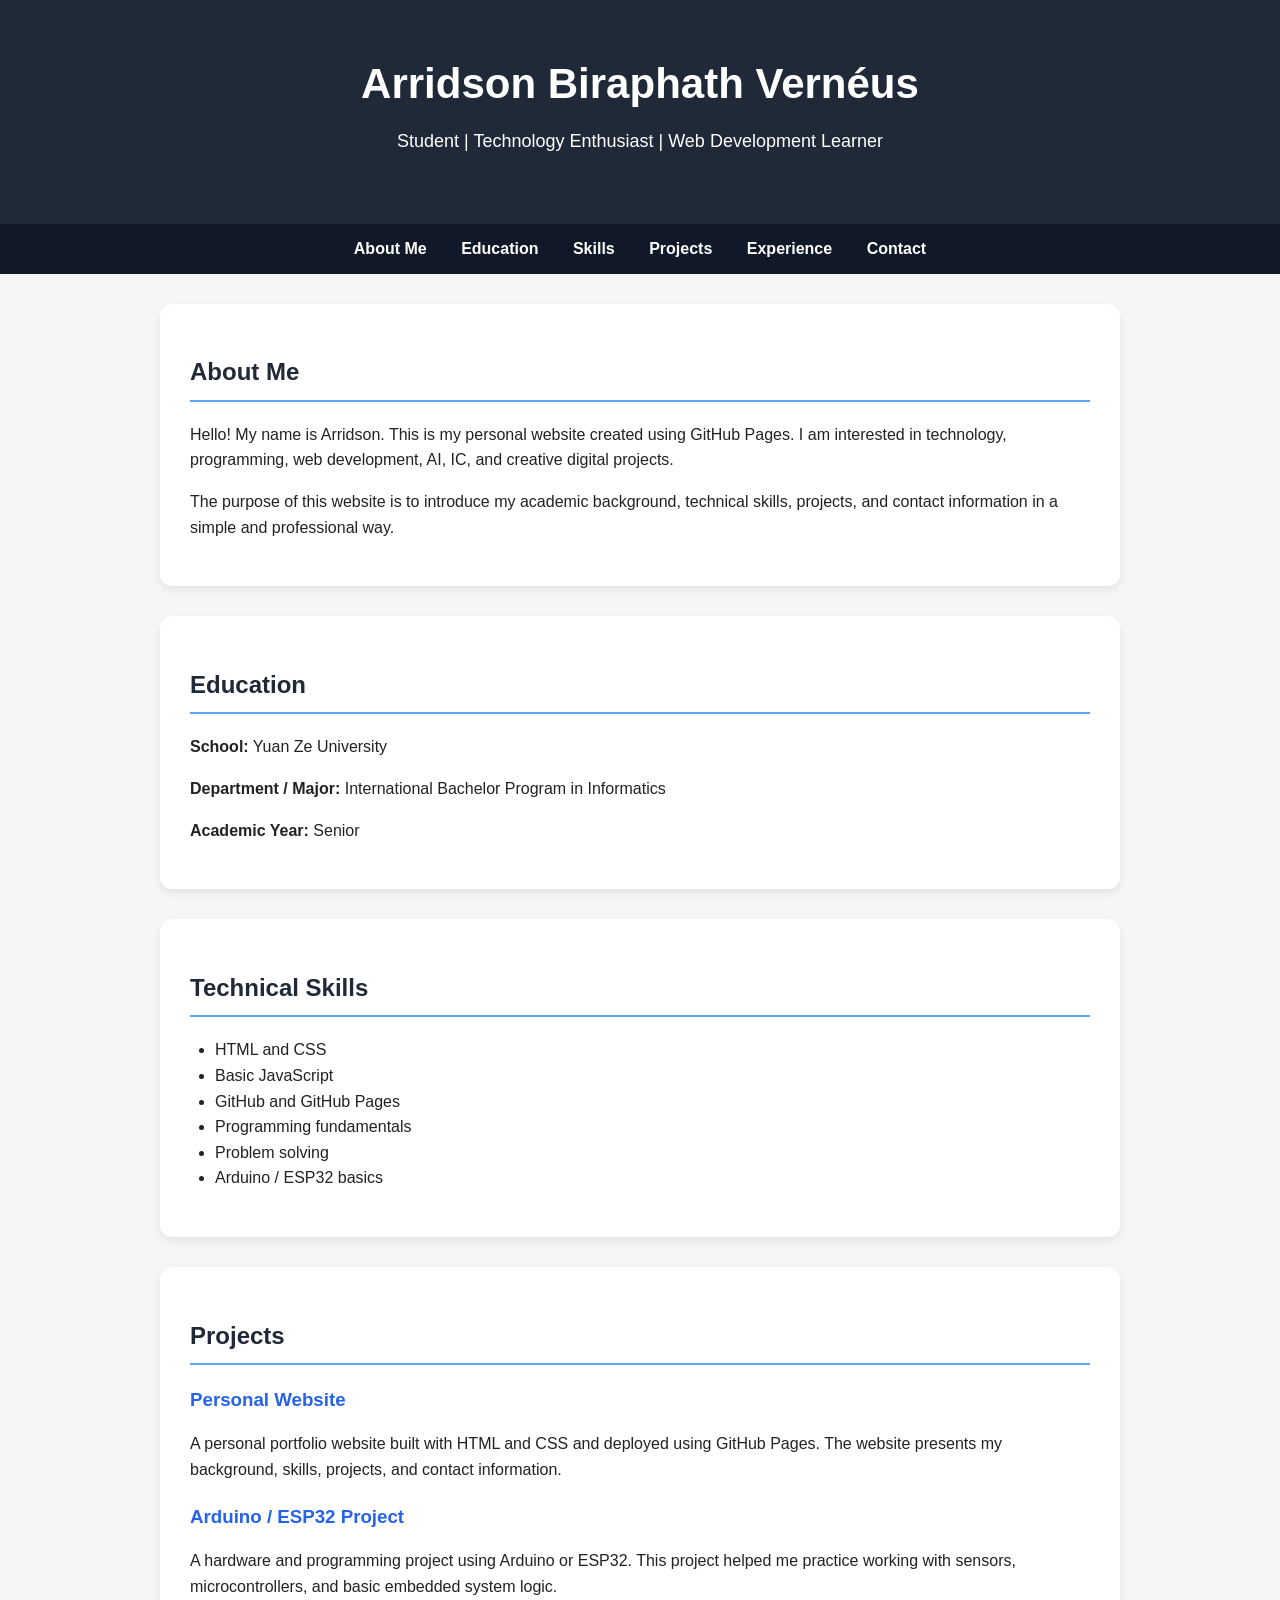
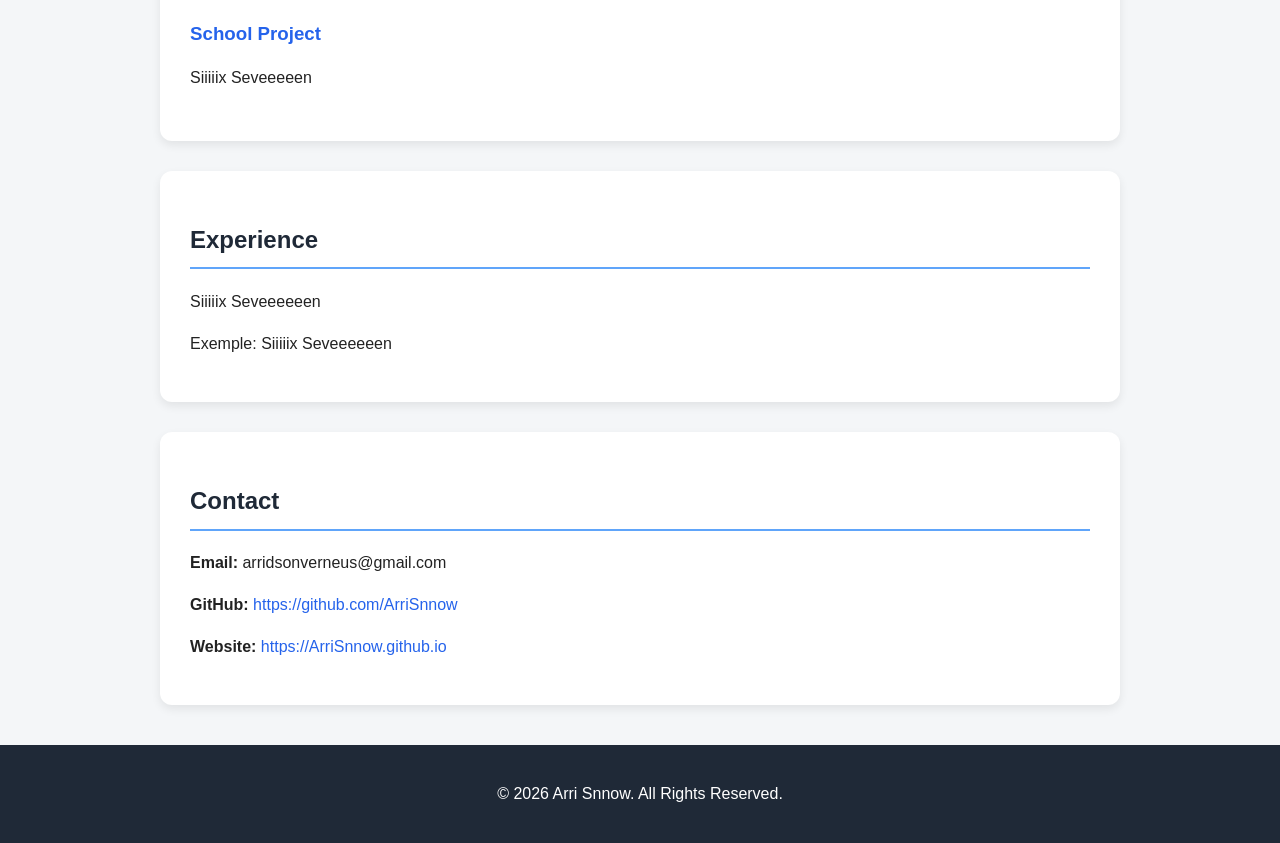
==== index.html @ 825050f3 "Add initial structure for personal website Home About Me Education Skills Projects Experience " ====
<!DOCTYPE html>
<html lang="en">
<head>
    <meta charset="UTF-8">
    <meta name="viewport" content="width=device-width, initial-scale=1.0">
    <title>Arridson Biraphath Vernéus | Personal Website</title>

    <style>
        body {
            margin: 0;
            font-family: Arial, Helvetica, sans-serif;
            background-color: #f4f6f8;
            color: #222;
            line-height: 1.6;
        }

        header {
            background-color: #1f2937;
            color: white;
            padding: 50px 20px;
            text-align: center;
        }

        header h1 {
            margin: 0;
            font-size: 42px;
        }

        header p {
            font-size: 18px;
            margin-top: 10px;
        }

        nav {
            background-color: #111827;
            padding: 12px;
            text-align: center;
        }

        nav a {
            color: white;
            text-decoration: none;
            margin: 0 15px;
            font-weight: bold;
        }

        nav a:hover {
            color: #60a5fa;
        }

        section {
            max-width: 900px;
            margin: 30px auto;
            background-color: white;
            padding: 30px;
            border-radius: 12px;
            box-shadow: 0 4px 10px rgba(0, 0, 0, 0.08);
        }

        h2 {
            color: #1f2937;
            border-bottom: 2px solid #60a5fa;
            padding-bottom: 8px;
        }

        ul {
            padding-left: 25px;
        }

        .project {
            margin-bottom: 20px;
        }

        .project h3 {
            margin-bottom: 5px;
            color: #2563eb;
        }

        footer {
            text-align: center;
            background-color: #1f2937;
            color: white;
            padding: 20px;
            margin-top: 40px;
        }

        .contact a {
            color: #2563eb;
            text-decoration: none;
        }

        .contact a:hover {
            text-decoration: underline;
        }

        @media (max-width: 600px) {
            header h1 {
                font-size: 32px;
            }

            nav a {
                display: block;
                margin: 8px 0;
            }

            section {
                margin: 20px;
                padding: 20px;
            }
        }
    </style>
</head>

<body>

    <header>
        <h1>Arridson Biraphath Vernéus</h1>
        <p>Student | Technology Enthusiast | Web Development Learner</p>
    </header>

    <nav>
        <a href="#about">About Me</a>
        <a href="#education">Education</a>
        <a href="#skills">Skills</a>
        <a href="#projects">Projects</a>
        <a href="#experience">Experience</a>
        <a href="#contact">Contact</a>
    </nav>

    <section id="about">
        <h2>About Me</h2>
        <p>
            Hello! My name is Arridson. This is my personal website created using
            GitHub Pages. I am interested in technology, programming, web development, AI, IC,
            and creative digital projects.
        </p>
        <p>
            The purpose of this website is to introduce my academic background, technical
            skills, projects, and contact information in a simple and professional way.
        </p>
    </section>

    <section id="education">
        <h2>Education</h2>
        <p>
            <strong>School:</strong> Yuan Ze University
        </p>
        <p>
            <strong>Department / Major:</strong> International Bachelor Program in Informatics
        </p>
        <p>
            <strong>Academic Year:</strong> Senior
        </p>
    </section>

    <section id="skills">
        <h2>Technical Skills</h2>
        <ul>
            <li>HTML and CSS</li>
            <li>Basic JavaScript</li>
            <li>GitHub and GitHub Pages</li>
            <li>Programming fundamentals</li>
            <li>Problem solving</li>
            <li>Arduino / ESP32 basics</li>
        </ul>
    </section>

    <section id="projects">
        <h2>Projects</h2>

        <div class="project">
            <h3>Personal Website</h3>
            <p>
                A personal portfolio website built with HTML and CSS and deployed using
                GitHub Pages. The website presents my background, skills, projects, and
                contact information.
            </p>
        </div>

        <div class="project">
            <h3>Arduino / ESP32 Project</h3>
            <p>
                A hardware and programming project using Arduino or ESP32. This project
                helped me practice working with sensors, microcontrollers, and basic
                embedded system logic.
            </p>
        </div>

        <div class="project">
            <h3>School Project</h3>
            <p>
                Siiiiix Seveeeeen 
            </p>
        </div>
    </section>

    <section id="experience">
        <h2>Experience</h2>
        <p>
            Siiiiix Seveeeeeen
        </p>
        <p>
            Exemple: Siiiiix Seveeeeeen
        </p>
    </section>

    <section id="contact" class="contact">
        <h2>Contact</h2>
        <p>
            <strong>Email:</strong> arridsonverneus@gmail.com
        </p>
        <p>
            <strong>GitHub:</strong>
            <a href="https://github.com/ArriSnnow" target="_blank">
                https://github.com/ArriSnnow
            </a>
        </p>
        <p>
            <strong>Website:</strong>
            <a href="https://ArriSnnow.github.io" target="_blank">
                https://ArriSnnow.github.io
            </a>
        </p>
    </section>

    <footer>
        <p>&copy; 2026 Arri Snnow. All Rights Reserved.</p>
    </footer>

</body>
</html>
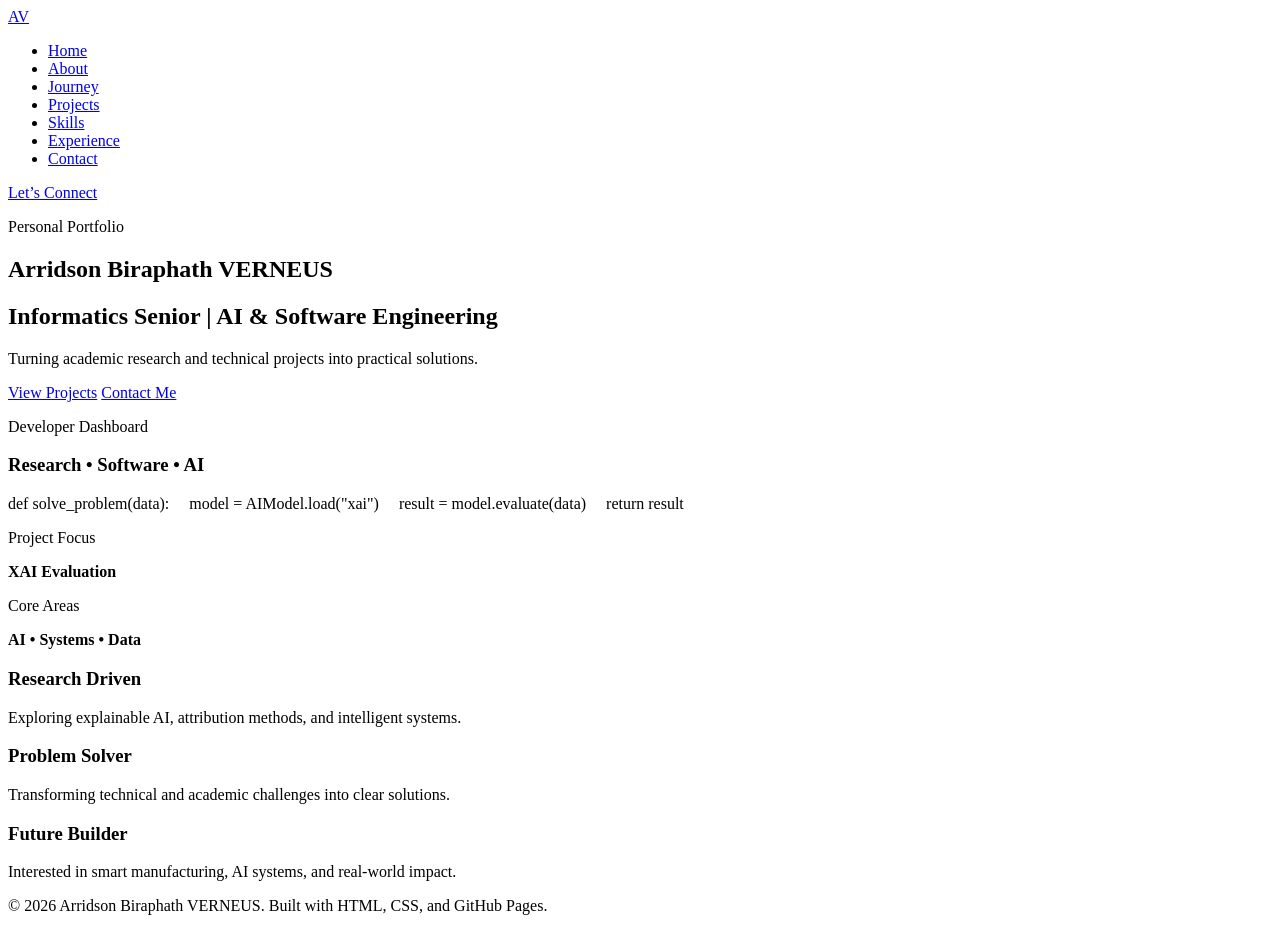
==== commit b664b86c: "Revise index.html for portfolio update" ====
--- a/index.html
+++ b/index.html
@@ -1,231 +1,103 @@
 <!DOCTYPE html>
 <html lang="en">
 <head>
-    <meta charset="UTF-8">
-    <meta name="viewport" content="width=device-width, initial-scale=1.0">
-    <title>Arridson Biraphath Vernéus | Personal Website</title>
+  <meta charset="UTF-8" />
+  <meta name="viewport" content="width=device-width, initial-scale=1.0" />
+  <title>Arridson Biraphath VERNEUS | Portfolio</title>
 
-    <style>
-        body {
-            margin: 0;
-            font-family: Arial, Helvetica, sans-serif;
-            background-color: #f4f6f8;
-            color: #222;
-            line-height: 1.6;
-        }
+  <meta
+    name="description"
+    content="Personal portfolio of Arridson Biraphath VERNEUS, Informatics senior at Yuan Ze University with interests in AI, software engineering, XAI research, and intelligent manufacturing."
+  />
 
-        header {
-            background-color: #1f2937;
-            color: white;
-            padding: 50px 20px;
-            text-align: center;
-        }
-
-        header h1 {
-            margin: 0;
-            font-size: 42px;
-        }
-
-        header p {
-            font-size: 18px;
-            margin-top: 10px;
-        }
-
-        nav {
-            background-color: #111827;
-            padding: 12px;
-            text-align: center;
-        }
-
-        nav a {
-            color: white;
-            text-decoration: none;
-            margin: 0 15px;
-            font-weight: bold;
-        }
-
-        nav a:hover {
-            color: #60a5fa;
-        }
-
-        section {
-            max-width: 900px;
-            margin: 30px auto;
-            background-color: white;
-            padding: 30px;
-            border-radius: 12px;
-            box-shadow: 0 4px 10px rgba(0, 0, 0, 0.08);
-        }
-
-        h2 {
-            color: #1f2937;
-            border-bottom: 2px solid #60a5fa;
-            padding-bottom: 8px;
-        }
-
-        ul {
-            padding-left: 25px;
-        }
-
-        .project {
-            margin-bottom: 20px;
-        }
-
-        .project h3 {
-            margin-bottom: 5px;
-            color: #2563eb;
-        }
-
-        footer {
-            text-align: center;
-            background-color: #1f2937;
-            color: white;
-            padding: 20px;
-            margin-top: 40px;
-        }
-
-        .contact a {
-            color: #2563eb;
-            text-decoration: none;
-        }
-
-        .contact a:hover {
-            text-decoration: underline;
-        }
-
-        @media (max-width: 600px) {
-            header h1 {
-                font-size: 32px;
-            }
-
-            nav a {
-                display: block;
-                margin: 8px 0;
-            }
-
-            section {
-                margin: 20px;
-                padding: 20px;
-            }
-        }
-    </style>
+  <link rel="stylesheet" href="css/style.css" />
 </head>
 
 <body>
+  <header class="site-header">
+    <nav class="navbar">
+      <a href="index.html" class="logo">AV</a>
 
-    <header>
-        <h1>Arridson Biraphath Vernéus</h1>
-        <p>Student | Technology Enthusiast | Web Development Learner</p>
-    </header>
+      <ul class="nav-links">
+        <li><a href="index.html" class="active">Home</a></li>
+        <li><a href="about.html">About</a></li>
+        <li><a href="journey.html">Journey</a></li>
+        <li><a href="projects.html">Projects</a></li>
+        <li><a href="skills.html">Skills</a></li>
+        <li><a href="experience.html">Experience</a></li>
+        <li><a href="contact.html">Contact</a></li>
+      </ul>
 
-    <nav>
-        <a href="#about">About Me</a>
-        <a href="#education">Education</a>
-        <a href="#skills">Skills</a>
-        <a href="#projects">Projects</a>
-        <a href="#experience">Experience</a>
-        <a href="#contact">Contact</a>
+      <a href="contact.html" class="nav-button">Let’s Connect</a>
     </nav>
+  </header>
 
-    <section id="about">
-        <h2>About Me</h2>
-        <p>
-            Hello! My name is Arridson. This is my personal website created using
-            GitHub Pages. I am interested in technology, programming, web development, AI, IC,
-            and creative digital projects.
+  <main>
+    <section class="hero-section">
+      <div class="hero-content">
+        <p class="section-label">Personal Portfolio</p>
+
+        <h1>Arridson Biraphath VERNEUS</h1>
+
+        <h2>Informatics Senior | AI & Software Engineering</h2>
+
+        <p class="hero-description">
+          Turning academic research and technical projects into practical solutions.
         </p>
-        <p>
-            The purpose of this website is to introduce my academic background, technical
-            skills, projects, and contact information in a simple and professional way.
-        </p>
+
+        <div class="hero-buttons">
+          <a href="projects.html" class="primary-button">View Projects</a>
+          <a href="contact.html" class="secondary-button">Contact Me</a>
+        </div>
+      </div>
+
+      <div class="hero-visual">
+        <div class="dashboard-card main-card">
+          <p class="card-label">Developer Dashboard</p>
+          <h3>Research • Software • AI</h3>
+
+          <div class="code-box">
+            <span>def solve_problem(data):</span>
+            <span>&nbsp;&nbsp;&nbsp;&nbsp;model = AIModel.load("xai")</span>
+            <span>&nbsp;&nbsp;&nbsp;&nbsp;result = model.evaluate(data)</span>
+            <span>&nbsp;&nbsp;&nbsp;&nbsp;return result</span>
+          </div>
+        </div>
+
+        <div class="dashboard-card floating-card top-card">
+          <p>Project Focus</p>
+          <strong>XAI Evaluation</strong>
+        </div>
+
+        <div class="dashboard-card floating-card bottom-card">
+          <p>Core Areas</p>
+          <strong>AI • Systems • Data</strong>
+        </div>
+      </div>
     </section>
 
-    <section id="education">
-        <h2>Education</h2>
-        <p>
-            <strong>School:</strong> Yuan Ze University
-        </p>
-        <p>
-            <strong>Department / Major:</strong> International Bachelor Program in Informatics
-        </p>
-        <p>
-            <strong>Academic Year:</strong> Senior
-        </p>
+    <section class="quick-highlights">
+      <article class="highlight-card">
+        <h3>Research Driven</h3>
+        <p>Exploring explainable AI, attribution methods, and intelligent systems.</p>
+      </article>
+
+      <article class="highlight-card">
+        <h3>Problem Solver</h3>
+        <p>Transforming technical and academic challenges into clear solutions.</p>
+      </article>
+
+      <article class="highlight-card">
+        <h3>Future Builder</h3>
+        <p>Interested in smart manufacturing, AI systems, and real-world impact.</p>
+      </article>
     </section>
+  </main>
 
-    <section id="skills">
-        <h2>Technical Skills</h2>
-        <ul>
-            <li>HTML and CSS</li>
-            <li>Basic JavaScript</li>
-            <li>GitHub and GitHub Pages</li>
-            <li>Programming fundamentals</li>
-            <li>Problem solving</li>
-            <li>Arduino / ESP32 basics</li>
-        </ul>
-    </section>
+  <footer class="site-footer">
+    <p>© 2026 Arridson Biraphath VERNEUS. Built with HTML, CSS, and GitHub Pages.</p>
+  </footer>
 
-    <section id="projects">
-        <h2>Projects</h2>
-
-        <div class="project">
-            <h3>Personal Website</h3>
-            <p>
-                A personal portfolio website built with HTML and CSS and deployed using
-                GitHub Pages. The website presents my background, skills, projects, and
-                contact information.
-            </p>
-        </div>
-
-        <div class="project">
-            <h3>Arduino / ESP32 Project</h3>
-            <p>
-                A hardware and programming project using Arduino or ESP32. This project
-                helped me practice working with sensors, microcontrollers, and basic
-                embedded system logic.
-            </p>
-        </div>
-
-        <div class="project">
-            <h3>School Project</h3>
-            <p>
-                Siiiiix Seveeeeen 
-            </p>
-        </div>
-    </section>
-
-    <section id="experience">
-        <h2>Experience</h2>
-        <p>
-            Siiiiix Seveeeeeen
-        </p>
-        <p>
-            Exemple: Siiiiix Seveeeeeen
-        </p>
-    </section>
-
-    <section id="contact" class="contact">
-        <h2>Contact</h2>
-        <p>
-            <strong>Email:</strong> arridsonverneus@gmail.com
-        </p>
-        <p>
-            <strong>GitHub:</strong>
-            <a href="https://github.com/ArriSnnow" target="_blank">
-                https://github.com/ArriSnnow
-            </a>
-        </p>
-        <p>
-            <strong>Website:</strong>
-            <a href="https://ArriSnnow.github.io" target="_blank">
-                https://ArriSnnow.github.io
-            </a>
-        </p>
-    </section>
-
-    <footer>
-        <p>&copy; 2026 Arri Snnow. All Rights Reserved.</p>
-    </footer>
-
+  <script src="js/script.js"></script>
 </body>
 </html>
--- a/css/style.css
+++ b/css/style.css
@@ -0,0 +1 @@
+
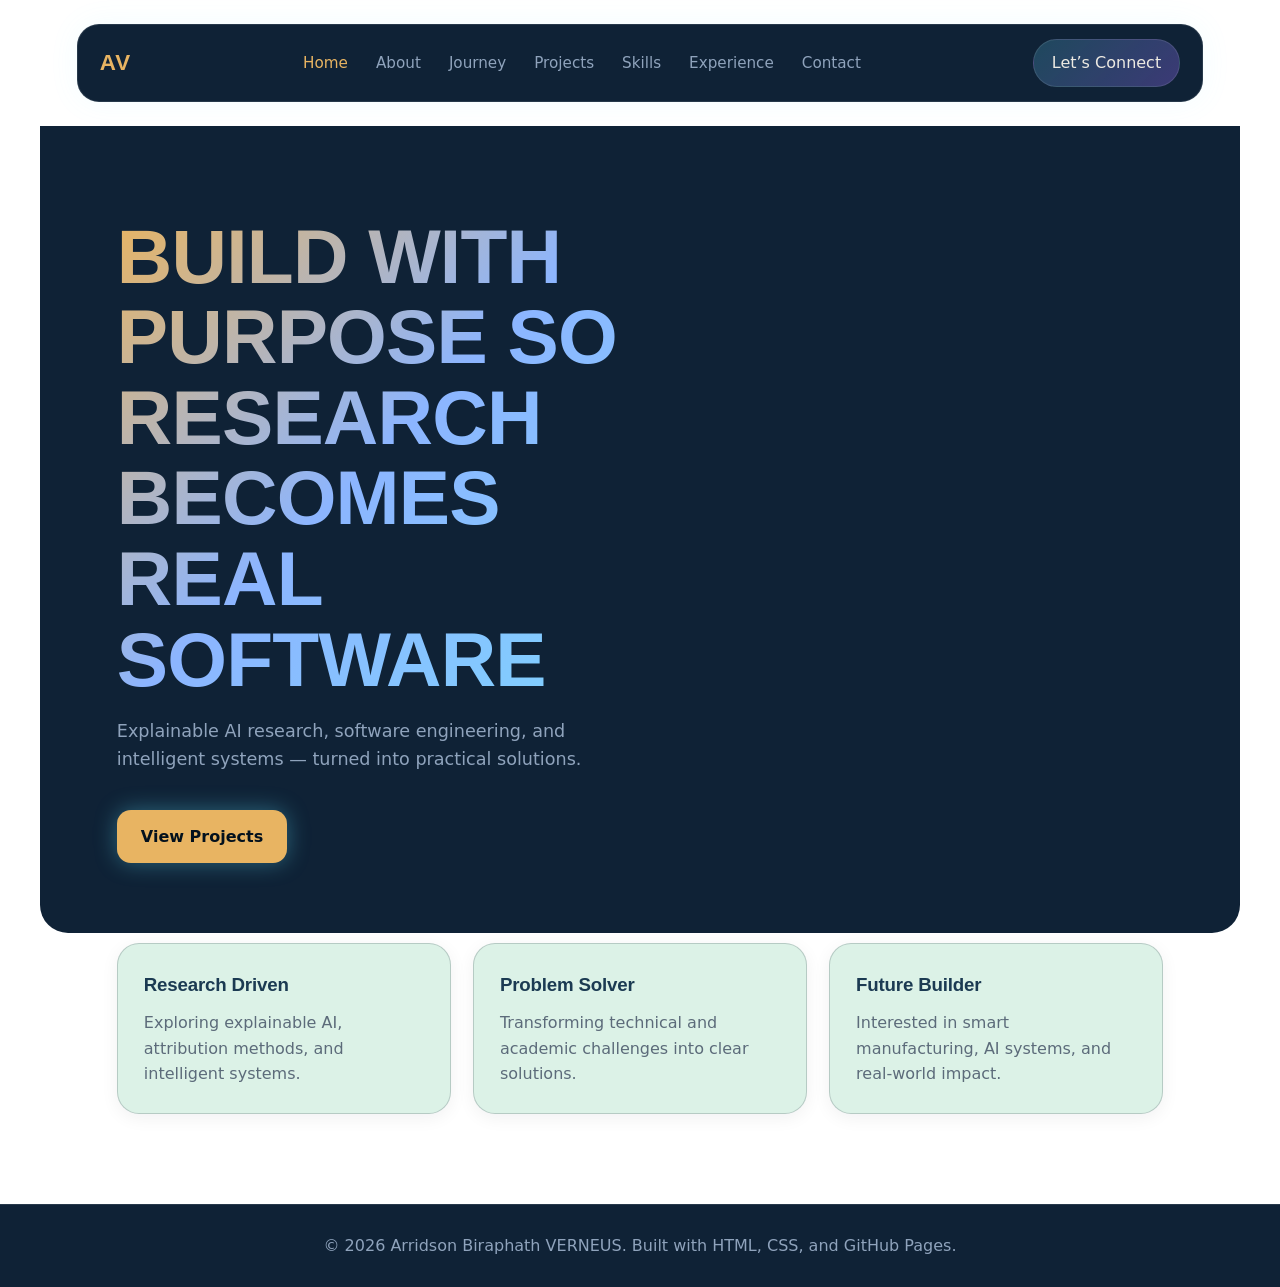
==== commit 9bec9f5e: "Revise hero section with new content and buttons Updated the hero section to include a description a" ====
--- a/index.html
+++ b/index.html
@@ -13,7 +13,7 @@
   <link rel="stylesheet" href="css/style.css" />
 </head>
 
-<body>
+<body class="home">
   <header class="site-header">
     <nav class="navbar">
       <a href="index.html" class="logo">AV</a>
@@ -33,8 +33,13 @@
   </header>
 
   <main>
-    <section class="hero-section">
+    <!--
+     <section class="hero-section">
       <div class="hero-content">
+        <h1 class="hero-title">
+          <span class="hero-accent">BUILD WITH PURPOSE</span>
+          SO RESEARCH BECOMES<br />REAL SOFTWARE
+        </h1>
         <p class="section-label">Personal Portfolio</p>
 
         <h1>Arridson Biraphath VERNEUS</h1>
@@ -75,6 +80,23 @@
         </div>
       </div>
     </section>
+    -->
+
+    <section class="hero-section">
+      <div class="hero-content">
+        <h1 class="hero-title">
+          <span class="hero-accent">BUILD WITH PURPOSE</span>
+          SO RESEARCH BECOMES<br />REAL SOFTWARE
+        </h1>
+        <p class="hero-description">
+          Explainable AI research, software engineering, and intelligent
+          systems — turned into practical solutions.
+        </p>
+        <div class="hero-buttons">
+          <a href="projects.html" class="primary-button">View Projects</a>
+        </div>
+      </div>
+    </section>
 
     <section class="quick-highlights">
       <article class="highlight-card">
--- a/css/style.css
+++ b/css/style.css
@@ -1 +1,1303 @@
-
+/***************************************************************************************/
+
+* {
+  margin: 0;
+  padding: 0;
+  box-sizing: border-box;
+}
+
+:root {
+  --bg-main: #ffffff; /*#050816;*/
+  --bg-card: #dcf2e7; /* #e2ebf5 rgba(255, 255, 255, 0.08);  */
+  --bg-card-strong: #7c9dbf; /* #d3e0ef rgba(255, 255, 255, 0.12); #d3e0ef */
+  --text-main: #8dc4bd; /*#f5f7ff;*/
+  --text-muted: #5c6b7a; /*#b7c0d8;*/
+  --cyan: #1b3a52; /*#62e6ff;*/
+  --purple: #2c5f7f; /*#9b6dff;*/
+  --border: rgba(15, 23, 42, 0.18); /*rgba(255, 255, 255, 0.16);*/
+  --shadow: rgba(27, 58, 82, 0.15); /*rgba(98, 230, 255, 0.18);*/
+  --font-display: "Syne", "Segoe UI", sans-serif;
+  --font-body: "Manrope", "Segoe UI", system-ui, sans-serif;
+  --font-mono: "JetBrains Mono", "Courier New", monospace;
+}
+
+/* NAVY BANNER ZONE — header & footer keep the dark blue look */
+.site-header,
+.site-footer {
+  --bg-card: #16314a;
+  --bg-card-strong: #1c3a57;
+  --text-main: #edeae2;
+  --text-muted: #8fa3bc;
+  --cyan: #e8b462;      /* gold accent pops on navy */
+  --purple: #7fd3ff;
+  --border: rgba(255, 255, 255, 0.10);
+}
+
+html {
+  scroll-behavior: smooth;
+}
+
+body {
+  font-family: var(--font-body);
+  background:
+    /* radial-gradient(circle at top right, rgba(155, 109, 255, 0.28), transparent 35%),
+    radial-gradient(circle at bottom left, rgba(98, 230, 255, 0.22), transparent 35%), */
+    var(--bg-main);
+  color: var(--text-main);
+  min-height: 100vh;
+  line-height: 1.6;
+}
+
+/* Navy hero banner */
+.hero-section {
+  --bg-card: #16314a;
+  --bg-card-strong: #1c3a57;
+  --text-main: #edeae2;
+  --text-muted: #8fa3bc;
+  --cyan: #e8b462;
+  --purple: #7fd3ff;
+  --border: rgba(255, 255, 255, 0.10);
+  background: #0f2236;
+  border-radius: 0 0 28px 28px;
+}
+
+/* Header */
+
+.site-header {
+  width: 100%;
+  padding: 24px 6%;
+  position: sticky;
+  top: 0;
+  z-index: 10;
+}
+
+.navbar {
+  max-width: 1200px;
+  margin: 0 auto;
+  padding: 14px 22px;
+  display: flex;
+  align-items: center;
+  justify-content: space-between;
+  background: #0f2236; /*rgba(10, 18, 40, 0.75);*/
+  border: 1px solid var(--border);
+  border-radius: 22px;
+  backdrop-filter: blur(18px);
+  box-shadow: 0 0 30px rgba(98, 230, 255, 0.08);
+}
+
+.logo {
+  color: var(--cyan);
+  font-weight: 800;
+  font-size: 1.4rem;
+  text-decoration: none;
+  letter-spacing: 1px;
+}
+
+.nav-links {
+  display: flex;
+  list-style: none;
+  gap: 28px;
+}
+
+.nav-links a {
+  color: var(--text-muted);
+  text-decoration: none;
+  font-size: 0.95rem;
+  transition: 0.3s ease;
+}
+
+.nav-links a:hover,
+.nav-links a.active {
+  color: var(--cyan);
+}
+
+.nav-button {
+  text-decoration: none;
+  color: var(--text-main);
+  padding: 10px 18px;
+  border-radius: 999px;
+  background: linear-gradient(135deg, rgba(98, 230, 255, 0.2), rgba(155, 109, 255, 0.32));
+  border: 1px solid var(--border);
+}
+
+.highlight-card,
+.info-card,
+.timeline-card,
+.experience-card,
+.contact-info-card,
+.skill-category {
+  box-shadow: 0 4px 18px rgba(15, 23, 42, 0.06);
+}
+
+/* Hero */
+
+.hero-section {
+  max-width: 1200px;
+  margin: 0 auto;
+  padding: 90px 6% 70px;
+  display: grid;
+  grid-template-columns: 1.05fr 0.95fr;
+  align-items: center;
+  gap: 60px;
+}
+
+.section-label {
+  display: inline-block;
+  color: var(--cyan);
+  border: 1px solid rgba(98, 230, 255, 0.35);
+  border-radius: 999px;
+  padding: 6px 14px;
+  margin-bottom: 24px;
+  background: rgba(98, 230, 255, 0.08);
+  font-size: 0.9rem;
+}
+
+.hero-content h1 {
+  font-size: clamp(2.8rem, 6vw, 5.6rem);
+  line-height: 1.05;
+  margin-bottom: 18px;
+  background: linear-gradient(135deg, var(--cyan), #8cb5ff, var(--purple));
+  -webkit-background-clip: text;
+  color: transparent;
+}
+
+.hero-content h2 {
+  font-size: 1.3rem;
+  color: var(--text-muted);
+  font-weight: 500;
+  margin-bottom: 28px;
+}
+
+.hero-description {
+  max-width: 560px;
+  font-size: 1.1rem;
+  color: var(--text-muted);
+  margin-bottom: 36px;
+}
+
+.hero-buttons {
+  display: flex;
+  gap: 18px;
+  flex-wrap: wrap;
+}
+
+.primary-button,
+.secondary-button {
+  text-decoration: none;
+  padding: 14px 24px;
+  border-radius: 14px;
+  font-weight: 700;
+  transition: 0.3s ease;
+}
+
+.primary-button {
+  color: #03111d;
+  background: var(--cyan);
+  box-shadow: 0 0 22px rgba(98, 230, 255, 0.35);
+}
+
+.secondary-button {
+  color: var(--text-main);
+  background: rgba(155, 109, 255, 0.14);
+  border: 1px solid rgba(155, 109, 255, 0.4);
+}
+
+.primary-button:hover,
+.secondary-button:hover {
+  transform: translateY(-3px);
+}
+
+/* Hero visual */
+
+.hero-visual {
+  position: relative;
+  min-height: 430px;
+}
+
+.dashboard-card {
+  background: var(--bg-card);
+  border: 1px solid var(--border);
+  backdrop-filter: blur(18px);
+  border-radius: 24px;
+  box-shadow: 0 0 40px rgba(98, 230, 255, 0.08);
+}
+
+.main-card {
+  padding: 28px;
+  min-height: 310px;
+}
+
+.card-label {
+  color: var(--cyan);
+  font-size: 0.9rem;
+  margin-bottom: 10px;
+}
+
+.main-card h3 {
+  font-size: 1.5rem;
+  margin-bottom: 24px;
+}
+
+.code-box {
+  background: rgba(0, 0, 0, 0.28);
+  border: 1px solid rgba(255, 255, 255, 0.1);
+  padding: 22px;
+  border-radius: 16px;
+  color: #dce7ff;
+  font-family: var(--font-mono);
+  display: flex;
+  flex-direction: column;
+  gap: 10px;
+  overflow-x: auto;
+}
+
+.floating-card {
+  position: absolute;
+  padding: 18px 20px;
+}
+
+.floating-card p {
+  color: var(--text-muted);
+  font-size: 0.85rem;
+}
+
+.floating-card strong {
+  color: var(--cyan);
+}
+
+.top-card {
+  top: 35px;
+  right: -20px;
+}
+
+.bottom-card {
+  bottom: 30px;
+  left: -25px;
+}
+
+/* Highlights */
+
+.quick-highlights {
+  max-width: 1200px;
+  margin: 0 auto;
+  padding: 10px 6% 90px;
+  display: grid;
+  grid-template-columns: repeat(3, 1fr);
+  gap: 22px;
+}
+
+.highlight-card {
+  background: var(--bg-card);
+  border: 1px solid var(--border);
+  border-radius: 22px;
+  padding: 26px;
+  backdrop-filter: blur(16px);
+}
+
+.highlight-card h3 {
+  color: var(--cyan);
+  margin-bottom: 10px;
+}
+
+.highlight-card p {
+  color: var(--text-muted);
+}
+
+/* Footer */
+
+.site-footer {
+  text-align: center;
+  padding: 28px 6%;
+  background: #0f2236;
+  color: #8fa3bc; /*var(--text-muted);*/
+  border-top: 1px solid rgba(255,255,255,0.10);
+}
+
+/* Responsive */
+
+@media (max-width: 900px) {
+  .navbar {
+    flex-wrap: wrap;
+    gap: 18px;
+  }
+
+  .nav-links {
+    order: 3;
+    width: 100%;
+    justify-content: center;
+    flex-wrap: wrap;
+    gap: 18px;
+  }
+
+  .hero-section {
+    grid-template-columns: 1fr;
+    padding-top: 50px;
+  }
+
+  .hero-visual {
+    min-height: 360px;
+  }
+
+  .top-card,
+  .bottom-card {
+    position: static;
+    margin-top: 18px;
+  }
+
+  .quick-highlights {
+    grid-template-columns: 1fr;
+  }
+}
+
+@media (max-width: 600px) {
+  .site-header {
+    padding: 16px 4%;
+  }
+
+  .navbar {
+    border-radius: 18px;
+  }
+
+  .nav-button {
+    display: none;
+  }
+
+  .hero-section {
+    padding-left: 5%;
+    padding-right: 5%;
+  }
+
+  .hero-content h1 {
+    font-size: 2.8rem;
+  }
+
+  .hero-buttons {
+    flex-direction: column;
+  }
+
+  .primary-button,
+  .secondary-button {
+    text-align: center;
+  }
+}
+
+/* Added after about.html */
+
+.page-hero {
+  max-width: 1100px;
+  margin: 0 auto;
+  padding: 90px 6% 50px;
+}
+
+.page-hero h1 {
+  font-size: clamp(2.4rem, 5vw, 4.8rem);
+  line-height: 1.08;
+  margin-bottom: 22px;
+  background: linear-gradient(135deg, var(--cyan), #8cb5ff, var(--purple));
+  -webkit-background-clip: text;
+  color: transparent;
+}
+
+.page-hero p {
+  max-width: 760px;
+  color: var(--text-muted);
+  font-size: 1.1rem;
+}
+
+.card-grid {
+  max-width: 1100px;
+  margin: 0 auto;
+  padding: 20px 6% 90px;
+  display: grid;
+  grid-template-columns: repeat(3, 1fr);
+  gap: 22px;
+}
+
+.info-card {
+  background: var(--bg-card);
+  border: 1px solid var(--border);
+  border-radius: 22px;
+  padding: 28px;
+  backdrop-filter: blur(16px);
+  transition: 0.3s ease;
+}
+
+.info-card:hover {
+  transform: translateY(-5px);
+  box-shadow: 0 0 35px rgba(98, 230, 255, 0.12);
+}
+
+.info-card h2 {
+  color: var(--cyan);
+  margin-bottom: 14px;
+  font-size: 1.25rem;
+}
+
+.info-card p {
+  color: var(--text-muted);
+}
+
+@media (max-width: 900px) {
+  .card-grid {
+    grid-template-columns: 1fr;
+  }
+}
+
+/* Journey timeline page */
+
+.timeline-section {
+  max-width: 1100px;
+  margin: 0 auto;
+  padding: 30px 6% 110px;
+  position: relative;
+}
+
+.timeline-line {
+  position: absolute;
+  top: 40px;
+  bottom: 120px;
+  left: 50%;
+  width: 3px;
+  transform: translateX(-50%);
+  background: linear-gradient(to bottom, var(--cyan), var(--purple));
+  box-shadow: 0 0 24px rgba(98, 230, 255, 0.5);
+  border-radius: 999px;
+}
+
+.timeline-item {
+  position: relative;
+  width: 50%;
+  padding: 28px 42px;
+}
+
+.timeline-item.left {
+  left: 0;
+  text-align: right;
+}
+
+.timeline-item.right {
+  left: 50%;
+  text-align: left;
+}
+
+.timeline-dot {
+  position: absolute;
+  top: 42px;
+  width: 38px;
+  height: 38px;
+  border-radius: 50%;
+  background: linear-gradient(135deg, var(--cyan), var(--purple));
+  color: #06111f;
+  font-weight: 800;
+  display: flex;
+  align-items: center;
+  justify-content: center;
+  box-shadow: 0 0 24px rgba(98, 230, 255, 0.45);
+  z-index: 2;
+}
+
+.timeline-item.left .timeline-dot {
+  right: -19px;
+}
+
+.timeline-item.right .timeline-dot {
+  left: -19px;
+}
+
+.timeline-card {
+  background: var(--bg-card);
+  border: 1px solid var(--border);
+  border-radius: 24px;
+  padding: 28px;
+  backdrop-filter: blur(16px);
+  transition: 0.3s ease;
+}
+
+.timeline-card:hover {
+  transform: translateY(-5px);
+  box-shadow: 0 0 35px rgba(155, 109, 255, 0.16);
+}
+
+.timeline-tag {
+  display: inline-block;
+  color: var(--cyan);
+  font-size: 0.78rem;
+  border: 1px solid rgba(98, 230, 255, 0.28);
+  background: rgba(98, 230, 255, 0.08);
+  border-radius: 999px;
+  padding: 5px 11px;
+  margin-bottom: 14px;
+}
+
+.timeline-card h2 {
+  color: var(--text-main);
+  font-size: 1.45rem;
+  margin-bottom: 6px;
+}
+
+.timeline-card h3 {
+  color: var(--purple);
+  font-size: 0.95rem;
+  margin-bottom: 14px;
+  font-weight: 600;
+}
+
+.timeline-card p {
+  color: var(--text-muted);
+}
+
+@media (max-width: 900px) {
+  .timeline-line {
+    left: 24px;
+  }
+
+  .timeline-item,
+  .timeline-item.left,
+  .timeline-item.right {
+    width: 100%;
+    left: 0;
+    text-align: left;
+    padding-left: 70px;
+    padding-right: 0;
+  }
+
+  .timeline-item.left .timeline-dot,
+  .timeline-item.right .timeline-dot {
+    left: 5px;
+    right: auto;
+  }
+}
+
+/* Projects page */
+
+.projects-grid {
+  max-width: 1150px;
+  margin: 0 auto;
+  padding: 20px 6% 100px;
+  display: grid;
+  grid-template-columns: repeat(2, 1fr);
+  gap: 26px;
+}
+
+.project-card {
+  position: relative;
+  overflow: hidden;
+  background: var(--bg-card);
+  border: 1px solid var(--border);
+  border-radius: 26px;
+  padding: 26px;
+  backdrop-filter: blur(16px);
+  transition: 0.3s ease;
+}
+
+.project-card:hover {
+  transform: translateY(-6px);
+  box-shadow: 0 0 40px rgba(98, 230, 255, 0.14);
+}
+
+.project-number {
+  color: var(--cyan);
+  font-weight: 800;
+  font-size: 0.9rem;
+  margin-bottom: 18px;
+}
+
+.project-visual {
+  min-height: 160px;
+  border-radius: 20px;
+  margin-bottom: 24px;
+  background:
+    radial-gradient(circle at top right, rgba(98, 230, 255, 0.22), transparent 40%),
+    radial-gradient(circle at bottom left, rgba(155, 109, 255, 0.25), transparent 40%),
+    rgba(0, 0, 0, 0.22);
+  border: 1px solid rgba(255, 255, 255, 0.1);
+  display: flex;
+  align-items: center;
+  justify-content: center;
+}
+
+.project-content h2 {
+  color: var(--text-main);
+  font-size: 1.35rem;
+  margin-bottom: 12px;
+}
+
+.project-content p {
+  color: var(--text-muted);
+  margin-bottom: 20px;
+}
+
+.project-tags {
+  display: flex;
+  flex-wrap: wrap;
+  gap: 10px;
+}
+
+.project-tags span {
+  color: var(--cyan);
+  border: 1px solid rgba(98, 230, 255, 0.28);
+  background: rgba(98, 230, 255, 0.08);
+  padding: 6px 11px;
+  border-radius: 999px;
+  font-size: 0.78rem;
+}
+
+/* Small project visuals */
+
+.mini-chart {
+  display: flex;
+  align-items: end;
+  gap: 14px;
+  height: 90px;
+}
+
+.mini-chart span {
+  display: block;
+  width: 34px;
+  border-radius: 10px 10px 0 0;
+  background: linear-gradient(to top, var(--purple), var(--cyan));
+  box-shadow: 0 0 20px rgba(98, 230, 255, 0.25);
+}
+
+.mini-chart span:nth-child(1) {
+  height: 45px;
+}
+
+.mini-chart span:nth-child(2) {
+  height: 70px;
+}
+
+.mini-chart span:nth-child(3) {
+  height: 90px;
+}
+
+.flow-visual {
+  display: flex;
+  gap: 14px;
+  align-items: center;
+}
+
+.flow-visual span {
+  color: var(--text-main);
+  background: rgba(255, 255, 255, 0.08);
+  border: 1px solid var(--border);
+  padding: 12px 16px;
+  border-radius: 14px;
+}
+
+.test-visual {
+  width: 75%;
+  background: rgba(0, 0, 0, 0.28);
+  border: 1px solid rgba(255, 255, 255, 0.1);
+  padding: 18px;
+  border-radius: 16px;
+  font-family: var(--font-mono);
+}
+
+.test-visual p {
+  color: #8cffd1;
+  margin-bottom: 8px;
+}
+
+.website-visual {
+  width: 78%;
+  display: grid;
+  gap: 12px;
+}
+
+.website-visual div {
+  height: 22px;
+  border-radius: 999px;
+  background: linear-gradient(135deg, rgba(98, 230, 255, 0.75), rgba(155, 109, 255, 0.75));
+}
+
+.website-visual div:nth-child(2) {
+  width: 70%;
+}
+
+.website-visual div:nth-child(3) {
+  width: 45%;
+}
+
+@media (max-width: 900px) {
+  .projects-grid {
+    grid-template-columns: 1fr;
+  }
+
+  .flow-visual {
+    flex-direction: column;
+  }
+}
+
+/* Skills page */
+
+.skills-layout {
+  max-width: 1150px;
+  margin: 0 auto;
+  padding: 20px 6% 100px;
+  display: grid;
+  grid-template-columns: repeat(2, 1fr);
+  gap: 24px;
+}
+
+.skill-category {
+  background: var(--bg-card);
+  border: 1px solid var(--border);
+  border-radius: 26px;
+  padding: 28px;
+  backdrop-filter: blur(16px);
+  transition: 0.3s ease;
+  position: relative;
+  overflow: hidden;
+}
+
+.skill-category::before {
+  content: "";
+  position: absolute;
+  width: 180px;
+  height: 180px;
+  right: -80px;
+  top: -80px;
+  background: radial-gradient(circle, rgba(98, 230, 255, 0.16), transparent 65%);
+  pointer-events: none;
+}
+
+.skill-category:hover {
+  transform: translateY(-5px);
+  box-shadow: 0 0 35px rgba(98, 230, 255, 0.12);
+}
+
+.large-skill-card {
+  grid-column: span 1;
+}
+
+.skill-category-header {
+  display: flex;
+  align-items: center;
+  gap: 14px;
+  margin-bottom: 14px;
+}
+
+.skill-number {
+  width: 42px;
+  height: 42px;
+  border-radius: 14px;
+  background: linear-gradient(135deg, rgba(98, 230, 255, 0.22), rgba(155, 109, 255, 0.28));
+  border: 1px solid var(--border);
+  color: var(--cyan);
+  font-weight: 800;
+  display: flex;
+  align-items: center;
+  justify-content: center;
+}
+
+.skill-category h2 {
+  color: var(--text-main);
+  font-size: 1.45rem;
+}
+
+.skill-category p {
+  color: var(--text-muted);
+  margin-bottom: 22px;
+}
+
+.skill-tags {
+  display: flex;
+  flex-wrap: wrap;
+  gap: 11px;
+}
+
+.skill-tags span {
+  color: var(--text-main);
+  background: rgba(255, 255, 255, 0.07);
+  border: 1px solid rgba(98, 230, 255, 0.24);
+  padding: 8px 13px;
+  border-radius: 999px;
+  font-size: 0.85rem;
+}
+
+@media (max-width: 900px) {
+  .skills-layout {
+    grid-template-columns: 1fr;
+  }
+}
+
+/* Experience page */
+
+.experience-grid {
+  max-width: 1150px;
+  margin: 0 auto;
+  padding: 20px 6% 100px;
+  display: grid;
+  grid-template-columns: repeat(3, 1fr);
+  gap: 24px;
+}
+
+.experience-card {
+  background: var(--bg-card);
+  border: 1px solid var(--border);
+  border-radius: 26px;
+  padding: 28px;
+  backdrop-filter: blur(16px);
+  transition: 0.3s ease;
+  position: relative;
+  overflow: hidden;
+}
+
+.experience-card::after {
+  content: "";
+  position: absolute;
+  width: 160px;
+  height: 160px;
+  right: -70px;
+  bottom: -70px;
+  background: radial-gradient(circle, rgba(155, 109, 255, 0.18), transparent 65%);
+  pointer-events: none;
+}
+
+.experience-card:hover {
+  transform: translateY(-5px);
+  box-shadow: 0 0 35px rgba(155, 109, 255, 0.14);
+}
+
+.experience-icon {
+  width: 42px;
+  height: 42px;
+  border-radius: 14px;
+  background: linear-gradient(135deg, rgba(98, 230, 255, 0.22), rgba(155, 109, 255, 0.28));
+  border: 1px solid var(--border);
+  color: var(--cyan);
+  font-weight: 800;
+  display: flex;
+  align-items: center;
+  justify-content: center;
+  margin-bottom: 18px;
+}
+
+.experience-card h2 {
+  color: var(--text-main);
+  font-size: 1.3rem;
+  margin-bottom: 6px;
+}
+
+.experience-card h3 {
+  color: var(--purple);
+  font-size: 0.95rem;
+  margin-bottom: 16px;
+}
+
+.experience-card p {
+  color: var(--text-muted);
+}
+
+.experience-tags {
+  display: flex;
+  flex-wrap: wrap;
+  gap: 9px;
+  margin-top: 20px;
+}
+
+.experience-tags span {
+  color: var(--cyan);
+  border: 1px solid rgba(98, 230, 255, 0.24);
+  background: rgba(98, 230, 255, 0.08);
+  padding: 6px 10px;
+  border-radius: 999px;
+  font-size: 0.76rem;
+}
+
+.certificate-list {
+  margin-top: 18px;
+  display: grid;
+  gap: 10px;
+}
+
+.certificate-list p {
+  padding: 11px 12px;
+  border-radius: 14px;
+  background: rgba(0, 0, 0, 0.24);
+  border: 1px solid rgba(255, 255, 255, 0.1);
+  font-size: 0.9rem;
+}
+
+@media (max-width: 1000px) {
+  .experience-grid {
+    grid-template-columns: repeat(2, 1fr);
+  }
+}
+
+@media (max-width: 700px) {
+  .experience-grid {
+    grid-template-columns: 1fr;
+  }
+}
+
+/* Contact page */
+
+.contact-section {
+  max-width: 1200px;
+  margin: 0 auto;
+  padding: 90px 6% 110px;
+  display: grid;
+  grid-template-columns: 1.05fr 0.95fr;
+  gap: 56px;
+  align-items: center;
+}
+
+.contact-content h1 {
+  font-size: clamp(2.6rem, 5vw, 5rem);
+  line-height: 1.05;
+  margin-bottom: 24px;
+  background: linear-gradient(135deg, var(--cyan), #8cb5ff, var(--purple));
+  -webkit-background-clip: text;
+  color: transparent;
+}
+
+.contact-intro {
+  color: var(--text-muted);
+  font-size: 1.1rem;
+  max-width: 700px;
+  margin-bottom: 34px;
+}
+
+.contact-info-grid {
+  display: grid;
+  gap: 18px;
+  margin-bottom: 34px;
+}
+
+.contact-info-card {
+  background: var(--bg-card);
+  border: 1px solid var(--border);
+  border-radius: 22px;
+  padding: 22px;
+  backdrop-filter: blur(16px);
+}
+
+.contact-info-card h2 {
+  color: var(--cyan);
+  font-size: 1rem;
+  margin-bottom: 8px;
+}
+
+.contact-info-card p {
+  color: var(--text-muted);
+}
+
+.contact-buttons {
+  display: flex;
+  flex-wrap: wrap;
+  gap: 16px;
+}
+
+.contact-visual {
+  position: relative;
+}
+
+.message-card {
+  background: var(--bg-card);
+  border: 1px solid var(--border);
+  border-radius: 28px;
+  padding: 34px;
+  backdrop-filter: blur(18px);
+  min-height: 360px;
+  box-shadow: 0 0 45px rgba(98, 230, 255, 0.1);
+  position: relative;
+  overflow: hidden;
+}
+
+.message-card::before {
+  content: "";
+  position: absolute;
+  width: 240px;
+  height: 240px;
+  right: -80px;
+  top: -80px;
+  background: radial-gradient(circle, rgba(98, 230, 255, 0.22), transparent 65%);
+}
+
+.message-card h2 {
+  color: var(--text-main);
+  font-size: 1.8rem;
+  line-height: 1.25;
+  margin-bottom: 20px;
+  position: relative;
+}
+
+.message-card p {
+  color: var(--text-muted);
+  position: relative;
+}
+
+.message-lines {
+  margin-top: 42px;
+  display: grid;
+  gap: 14px;
+  position: relative;
+}
+
+.message-lines span {
+  height: 14px;
+  border-radius: 999px;
+  background: linear-gradient(135deg, rgba(98, 230, 255, 0.65), rgba(155, 109, 255, 0.55));
+}
+
+.message-lines span:nth-child(2) {
+  width: 78%;
+}
+
+.message-lines span:nth-child(3) {
+  width: 55%;
+}
+
+@media (max-width: 900px) {
+  .contact-section {
+    grid-template-columns: 1fr;
+    padding-top: 50px;
+  }
+}
+
+@media (max-width: 600px) {
+  .contact-buttons {
+    flex-direction: column;
+  }
+}
+
+/* =====================================================
+   Enhancements: typography, nav menu, media, a11y
+   ===================================================== */
+
+/* Display font for headings + brand */
+.logo,
+.hero-content h1,
+.hero-content h2,
+.page-hero h1,
+.contact-content h1,
+.main-card h3,
+.section-label {
+  font-family: var(--font-display);
+}
+h1, h2, h3 { font-family: var(--font-display); letter-spacing: -0.01em; }
+.nav-links a, .nav-button, .primary-button, .secondary-button { font-family: var(--font-body); }
+
+/* Skip link (keyboard / screen-reader accessibility) */
+.skip-link {
+  position: absolute;
+  left: 14px;
+  top: -60px;
+  z-index: 100;
+  background: var(--cyan);
+  color: #03111d;
+  padding: 10px 16px;
+  border-radius: 10px;
+  font-weight: 700;
+  text-decoration: none;
+  transition: top 0.25s ease;
+}
+.skip-link:focus { top: 14px; }
+
+/* Visible focus ring for keyboard users */
+a:focus-visible,
+button:focus-visible {
+  outline: 2px solid var(--cyan);
+  outline-offset: 3px;
+  border-radius: 6px;
+}
+
+/* Hamburger toggle (hidden on desktop) */
+.nav-toggle {
+  display: none;
+  flex-direction: column;
+  gap: 5px;
+  width: 44px;
+  height: 44px;
+  align-items: center;
+  justify-content: center;
+  background: transparent;
+  border: 1px solid var(--border);
+  border-radius: 12px;
+  cursor: pointer;
+}
+.nav-toggle span {
+  display: block;
+  width: 22px;
+  height: 2px;
+  background: var(--text-main);
+  border-radius: 2px;
+  transition: transform 0.3s ease, opacity 0.3s ease;
+}
+.nav-toggle[aria-expanded="true"] span:nth-child(1) { transform: translateY(7px) rotate(45deg); }
+.nav-toggle[aria-expanded="true"] span:nth-child(2) { opacity: 0; }
+.nav-toggle[aria-expanded="true"] span:nth-child(3) { transform: translateY(-7px) rotate(-45deg); }
+
+/* Active link indicator */
+.nav-links a[aria-current="page"] { color: var(--cyan); }
+
+/* Header gains a subtle solid backing once the page is scrolled */
+.site-header.scrolled .navbar {
+  background: rgba(8, 14, 32, 0.92);
+  box-shadow: 0 8px 30px rgba(0, 0, 0, 0.35);
+}
+
+/* CTA button used in nav also appears inside the mobile menu */
+.nav-cta-mobile { display: none; }
+
+/* ---- Mobile navigation ---- */
+@media (max-width: 820px) {
+  .nav-toggle { display: flex; }
+  .nav-cta-desktop { display: none; }
+
+  .nav-links {
+    position: absolute;
+    top: calc(100% + 12px);
+    left: 0;
+    right: 0;
+    flex-direction: column;
+    align-items: stretch;
+    gap: 4px;
+    padding: 14px;
+    background: rgba(8, 14, 32, 0.97);
+    border: 1px solid var(--border);
+    border-radius: 20px;
+    backdrop-filter: blur(18px);
+    box-shadow: 0 20px 50px rgba(0, 0, 0, 0.45);
+    max-height: 0;
+    overflow: hidden;
+    opacity: 0;
+    pointer-events: none;
+    transform: translateY(-8px);
+    transition: max-height 0.32s ease, opacity 0.25s ease, transform 0.25s ease;
+  }
+  .nav-links.open {
+    max-height: 520px;
+    opacity: 1;
+    pointer-events: auto;
+    transform: translateY(0);
+  }
+  .nav-links a {
+    display: block;
+    padding: 12px 14px;
+    border-radius: 12px;
+    font-size: 1rem;
+  }
+  .nav-links a:hover,
+  .nav-links a[aria-current="page"] {
+    background: rgba(98, 230, 255, 0.1);
+  }
+  .nav-cta-mobile { display: block; margin-top: 6px; }
+  .nav-cta-mobile .nav-button { display: block; text-align: center; }
+  .navbar { position: relative; flex-wrap: nowrap; }
+}
+
+/* The old breakpoint hid the CTA; keep links usable on tiny screens */
+@media (max-width: 600px) {
+  .nav-button.nav-cta-desktop { display: none; }
+}
+
+/* ---- About: photo + intro layout ---- */
+.about-hero {
+  display: grid;
+  grid-template-columns: 280px 1fr;
+  gap: 48px;
+  align-items: center;
+  max-width: 1100px;
+  margin: 0 auto;
+  padding: 90px 6% 40px;
+}
+.profile-photo {
+  width: 100%;
+  max-width: 280px;
+  aspect-ratio: 1 / 1;
+  object-fit: cover;
+  border-radius: 28px;
+  border: 1px solid var(--border);
+  box-shadow: 0 0 45px rgba(98, 230, 255, 0.14);
+  background: var(--bg-card);
+}
+.about-hero .about-intro h1 {
+  font-size: clamp(2.2rem, 4.5vw, 4rem);
+  line-height: 1.08;
+  margin-bottom: 18px;
+  background: linear-gradient(135deg, var(--cyan), #8cb5ff, var(--purple));
+  -webkit-background-clip: text;
+  background-clip: text;
+  color: transparent;
+}
+.about-hero .about-intro p { color: var(--text-muted); font-size: 1.1rem; max-width: 640px; }
+.about-actions { display: flex; flex-wrap: wrap; gap: 14px; margin-top: 26px; }
+
+@media (max-width: 720px) {
+  .about-hero { grid-template-columns: 1fr; gap: 26px; padding-top: 50px; text-align: left; }
+  .profile-photo { max-width: 200px; }
+}
+
+/* ---- Project card action links ---- */
+.project-links {
+  display: flex;
+  flex-wrap: wrap;
+  gap: 12px;
+  margin-top: 20px;
+}
+.project-link {
+  display: inline-flex;
+  align-items: center;
+  gap: 7px;
+  text-decoration: none;
+  font-size: 0.85rem;
+  font-weight: 700;
+  padding: 9px 15px;
+  border-radius: 12px;
+  color: var(--text-main);
+  background: rgba(255, 255, 255, 0.06);
+  border: 1px solid var(--border);
+  transition: 0.25s ease;
+}
+.project-link:hover {
+  transform: translateY(-2px);
+  border-color: rgba(98, 230, 255, 0.5);
+  color: var(--cyan);
+}
+.project-link.primary {
+  color: #03111d;
+  background: var(--cyan);
+  border-color: transparent;
+}
+.project-link.primary:hover { color: #03111d; box-shadow: 0 0 22px rgba(98, 230, 255, 0.4); }
+.project-link svg { width: 15px; height: 15px; }
+
+/* ---- Download CV button ---- */
+.cv-button {
+  display: inline-flex;
+  align-items: center;
+  gap: 9px;
+  text-decoration: none;
+  font-weight: 700;
+  padding: 14px 24px;
+  border-radius: 14px;
+  color: var(--text-main);
+  background: linear-gradient(135deg, rgba(98, 230, 255, 0.18), rgba(155, 109, 255, 0.32));
+  border: 1px solid var(--border);
+  transition: 0.3s ease;
+}
+.cv-button:hover { transform: translateY(-3px); box-shadow: 0 0 24px rgba(155, 109, 255, 0.3); }
+.cv-button svg { width: 17px; height: 17px; }
+
+/* ---- Footer social row ---- */
+.footer-social {
+  display: flex;
+  justify-content: center;
+  gap: 20px;
+  margin-bottom: 14px;
+}
+.footer-social a {
+  color: var(--text-muted);
+  text-decoration: none;
+  font-size: 0.9rem;
+  transition: color 0.25s ease;
+}
+.footer-social a:hover { color: var(--cyan); }
+
+/* Respect reduced-motion preferences */
+@media (prefers-reduced-motion: reduce) {
+  * { animation: none !important; transition: none !important; scroll-behavior: auto !important; }
+}
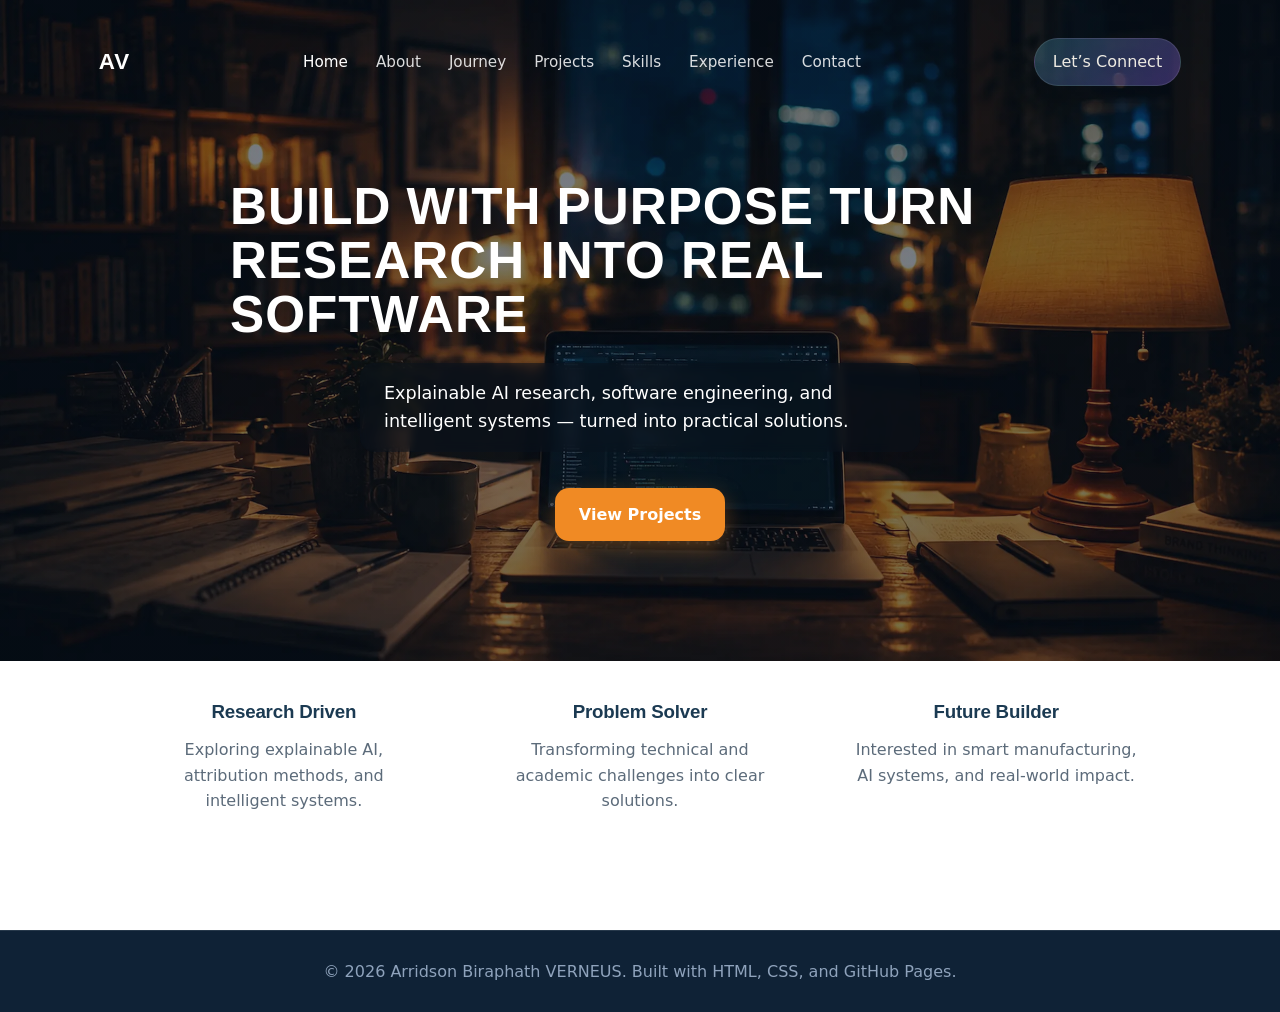
==== commit 5a8d7cd6: "Revise hero section title and accent styling Updated hero section title for better clarity and empha" ====
--- a/index.html
+++ b/index.html
@@ -84,10 +84,12 @@
 
     <section class="hero-section">
       <div class="hero-content">
-        <h1 class="hero-title">
-          <span class="hero-accent">BUILD WITH PURPOSE</span>
-          SO RESEARCH BECOMES<br />REAL SOFTWARE
+        <h1>
+          <span class="hero-gold">BUILD WITH PURPOSE</span>
+          <span>TURN RESEARCH INTO</span>
+          <span>REAL SOFTWARE</span>
         </h1>
+        
         <p class="hero-description">
           Explainable AI research, software engineering, and intelligent
           systems — turned into practical solutions.
--- a/css/style.css
+++ b/css/style.css
@@ -57,8 +57,10 @@
   --cyan: #e8b462;
   --purple: #7fd3ff;
   --border: rgba(255, 255, 255, 0.10);
-  background: #0f2236;
-  border-radius: 0 0 28px 28px;
+  background:
+    linear-gradient(rgba(8, 16, 28, 0.55), rgba(8, 16, 28, 0.55)),
+    url("../assets/images/hero.webp") center / cover no-repeat;
+  border-radius: 0;
 }
 
 /* Header */
@@ -118,6 +120,29 @@
   border-radius: 999px;
   background: linear-gradient(135deg, rgba(98, 230, 255, 0.2), rgba(155, 109, 255, 0.32));
   border: 1px solid var(--border);
+}
+
+/* Homepage: transparent nav overlaid on the hero photo */
+.home .site-header {
+  position: absolute;
+  top: 0;
+  left: 0;
+  right: 0;
+  background: transparent;
+}
+.home .navbar {
+  background: transparent;
+  border: none;
+  box-shadow: none;
+  backdrop-filter: none;
+}
+.home .logo,
+.home .nav-links a:hover,
+.home .nav-links a.active {
+  color: #ffffff;
+}
+.home .nav-links a {
+  color: rgba(255, 255, 255, 0.85);
 }
 
 .highlight-card,
@@ -132,13 +157,14 @@
 /* Hero */
 
 .hero-section {
-  max-width: 1200px;
+  max-width: 100%;
   margin: 0 auto;
-  padding: 90px 6% 70px;
-  display: grid;
-  grid-template-columns: 1.05fr 0.95fr;
+  padding: 180px 6% 120px;
+  display: flex;
+  flex-direction: column;
+  justify-content: center;
   align-items: center;
-  gap: 60px;
+  /*gap: 60px;*/
 }
 
 .section-label {
@@ -152,13 +178,23 @@
   font-size: 0.9rem;
 }
 
+.hero-content {
+  max-width: 820px;
+}
+
 .hero-content h1 {
-  font-size: clamp(2.8rem, 6vw, 5.6rem);
+  font-size: clamp(1.9rem, 4vw, 3.25rem);
   line-height: 1.05;
-  margin-bottom: 18px;
-  background: linear-gradient(135deg, var(--cyan), #8cb5ff, var(--purple));
-  -webkit-background-clip: text;
-  color: transparent;
+  margin-bottom: 22px;
+  text-transform: uppercase;
+  letter-spacing: 1px;
+  color: #ffffff;
+  background: none;
+}
+
+.hero-accent {
+  display: block;
+  color: var(--cyan);
 }
 
 .hero-content h2 {
@@ -171,14 +207,19 @@
 .hero-description {
   max-width: 560px;
   font-size: 1.1rem;
-  color: var(--text-muted);
-  margin-bottom: 36px;
+  color: #ffffff;
+  margin: 0 auto 36px;
+  padding: 16px 24px;
+  background: rgba(10, 18, 30, 0.45);
+  border-radius: 14px;
+  backdrop-filter: blur(4px);
 }
 
 .hero-buttons {
   display: flex;
   gap: 18px;
   flex-wrap: wrap;
+  justify-content: center;
 }
 
 .primary-button,
@@ -207,6 +248,12 @@
   transform: translateY(-3px);
 }
 
+.hero-section .primary-button {
+  background: #f08a24;
+  color: #ffffff;
+  box-shadow: 0 8px 22px rgba(240, 138, 36, 0.35);
+}
+
 /* Hero visual */
 
 .hero-visual {
@@ -287,11 +334,12 @@
 }
 
 .highlight-card {
-  background: var(--bg-card);
-  border: 1px solid var(--border);
-  border-radius: 22px;
+  background: transparent;
+  border:  none;
+  box-shadow: none;
+  border-radius: 0;
   padding: 26px;
-  backdrop-filter: blur(16px);
+  text-align: center;
 }
 
 .highlight-card h3 {
@@ -330,12 +378,8 @@
   }
 
   .hero-section {
-    grid-template-columns: 1fr;
-    padding-top: 50px;
-  }
-
-  .hero-visual {
-    min-height: 360px;
+    padding: 130px 6% 80px;
+    min-height: 80vh;
   }
 
   .top-card,
@@ -413,6 +457,23 @@
   gap: 22px;
 }
 
+/* About page: personal "beyond the work" intro */
+.personal-intro {
+  max-width: 1100px;
+  margin: 0 auto;
+  padding: 30px 6% 6px;
+  text-align: center;
+}
+.personal-intro h2 {
+  font-size: 2rem;
+  margin: 10px 0 18px;
+}
+.personal-intro p {
+  max-width: 760px;
+  margin: 0 auto 16px;
+  line-height: 1.7;
+}
+
 .info-card {
   background: var(--bg-card);
   border: 1px solid var(--border);
@@ -425,6 +486,15 @@
 .info-card:hover {
   transform: translateY(-5px);
   box-shadow: 0 0 35px rgba(98, 230, 255, 0.12);
+}
+
+.card-photo {
+  display: block;
+  width: calc(100% + 56px);
+  height: 180px;
+  margin: -28px -28px 20px;
+  object-fit: cover;
+  border-radius: 22px 22px 0 0;
 }
 
 .info-card h2 {
@@ -824,112 +894,92 @@
 
 /* Experience page */
 
-.experience-grid {
-  max-width: 1150px;
+/* =====================================================================
+   EXPERIENCE PAGE — grouped CV-style sections
+   REPLACE the previous EXPERIENCE block at the end of css/style.css
+   (the old .experience-grid / .experience-card styles) with this block.
+   ===================================================================== */
+
+.exp-page {
+  max-width: 1000px;
   margin: 0 auto;
-  padding: 20px 6% 100px;
-  display: grid;
-  grid-template-columns: repeat(3, 1fr);
-  gap: 24px;
-}
-
-.experience-card {
+  padding: 20px 6% 90px;
+}
+
+.exp-section { margin-bottom: 46px; }
+.exp-section:last-child { margin-bottom: 0; }
+
+/* Section header: icon + title + rule line */
+.exp-section-head {
+  display: flex;
+  align-items: center;
+  gap: 12px;
+  margin-bottom: 18px;
+}
+.sec-icon {
+  display: inline-flex; align-items: center; justify-content: center;
+  width: 38px; height: 38px; flex: 0 0 38px;
+  border-radius: 11px;
+  background: #ffffff;
+  border: 1px solid var(--border);
+  color: #2f6f9e;
+}
+.sec-icon svg { width: 20px; height: 20px; }
+.exp-section-head h2 { font-size: 1.32rem; color: var(--cyan); margin: 0; }
+.sec-rule { flex: 1; height: 1px; background: var(--border); margin-left: 4px; }
+
+/* Entry cards */
+.exp-entries { display: flex; flex-direction: column; gap: 16px; }
+.exp-entry {
   background: var(--bg-card);
   border: 1px solid var(--border);
-  border-radius: 26px;
-  padding: 28px;
-  backdrop-filter: blur(16px);
-  transition: 0.3s ease;
-  position: relative;
-  overflow: hidden;
-}
-
-.experience-card::after {
-  content: "";
-  position: absolute;
-  width: 160px;
-  height: 160px;
-  right: -70px;
-  bottom: -70px;
-  background: radial-gradient(circle, rgba(155, 109, 255, 0.18), transparent 65%);
-  pointer-events: none;
-}
-
-.experience-card:hover {
-  transform: translateY(-5px);
-  box-shadow: 0 0 35px rgba(155, 109, 255, 0.14);
-}
-
-.experience-icon {
-  width: 42px;
-  height: 42px;
-  border-radius: 14px;
-  background: linear-gradient(135deg, rgba(98, 230, 255, 0.22), rgba(155, 109, 255, 0.28));
-  border: 1px solid var(--border);
-  color: var(--cyan);
-  font-weight: 800;
-  display: flex;
-  align-items: center;
-  justify-content: center;
-  margin-bottom: 18px;
-}
-
-.experience-card h2 {
-  color: var(--text-main);
-  font-size: 1.3rem;
-  margin-bottom: 6px;
-}
-
-.experience-card h3 {
-  color: var(--purple);
-  font-size: 0.95rem;
-  margin-bottom: 16px;
-}
-
-.experience-card p {
-  color: var(--text-muted);
-}
-
-.experience-tags {
-  display: flex;
+  border-left: 4px solid #e8b462;
+  border-radius: 18px;
+  padding: 20px 24px;
+  box-shadow: 0 6px 18px rgba(15, 23, 42, 0.06);
+  transition: transform 0.2s ease, box-shadow 0.2s ease;
+}
+.exp-entry:hover {
+  transform: translateY(-3px);
+  box-shadow: 0 12px 28px rgba(15, 23, 42, 0.12);
+}
+
+.exp-entry-top {
+  display: flex;
+  justify-content: space-between;
+  align-items: baseline;
+  gap: 12px;
   flex-wrap: wrap;
-  gap: 9px;
-  margin-top: 20px;
-}
-
-.experience-tags span {
-  color: var(--cyan);
-  border: 1px solid rgba(98, 230, 255, 0.24);
-  background: rgba(98, 230, 255, 0.08);
-  padding: 6px 10px;
-  border-radius: 999px;
-  font-size: 0.76rem;
-}
-
-.certificate-list {
-  margin-top: 18px;
-  display: grid;
-  gap: 10px;
-}
-
-.certificate-list p {
-  padding: 11px 12px;
-  border-radius: 14px;
-  background: rgba(0, 0, 0, 0.24);
-  border: 1px solid rgba(255, 255, 255, 0.1);
-  font-size: 0.9rem;
-}
-
-@media (max-width: 1000px) {
-  .experience-grid {
-    grid-template-columns: repeat(2, 1fr);
-  }
-}
-
-@media (max-width: 700px) {
-  .experience-grid {
-    grid-template-columns: 1fr;
-  }
+}
+.exp-entry h3 { font-size: 1.08rem; color: var(--cyan); margin: 0; line-height: 1.25; }
+.exp-date {
+  font-family: var(--font-mono, "JetBrains Mono", monospace);
+  font-size: 0.78rem; color: var(--text-muted);
+  background: #ffffff; border: 1px solid var(--border);
+  padding: 3px 11px; border-radius: 999px; white-space: nowrap;
+}
+.exp-org { color: #2f6f9e; font-weight: 600; font-size: 0.92rem; margin: 5px 0 9px; }
+.exp-entry > p:not(.exp-org) { color: var(--text-muted); font-size: 0.94rem; margin: 0; line-height: 1.55; }
+
+.exp-tags { display: flex; flex-wrap: wrap; gap: 8px; margin-top: 13px; }
+.exp-tags span {
+  background: #ffffff; color: var(--cyan);
+  border: 1px solid var(--border); border-radius: 999px;
+  padding: 4px 11px; font-size: 0.78rem; font-weight: 500;
+}
+
+.exp-verify {
+  display: inline-flex; align-items: center; gap: 6px;
+  margin-top: 13px; color: #2f6f9e; font-weight: 600;
+  font-size: 0.82rem; text-decoration: none;
+}
+.exp-verify:hover { text-decoration: underline; }
+.exp-verify svg { width: 14px; height: 14px; }
+
+/* ----- Mobile ----- */
+@media (max-width: 600px) {
+  .exp-entry { padding: 18px 18px; }
+  .exp-entry-top { gap: 6px; }
 }
 
 /* Contact page */
@@ -1301,3 +1351,604 @@
 @media (prefers-reduced-motion: reduce) {
   * { animation: none !important; transition: none !important; scroll-behavior: auto !important; }
 }
+
+/* =====================================================================
+   ABOUT PAGE — wide magazine/dashboard layout
+   REPLACE the previous "ABOUT PAGE" block at the very end of
+   css/style.css with this entire block.
+   Layout only — no content, color, or typography changes.
+   ===================================================================== */
+
+/* --- Featured hero: wide card, image left / text right --- */
+.about-hero {
+  max-width: 1180px;
+  background: linear-gradient(135deg, #f1f7f5, #eef3fb);
+  border: 1px solid var(--border);
+  border-radius: 28px;
+  padding: 44px 48px;
+  margin-top: 30px;
+  box-shadow: 0 6px 24px rgba(15, 23, 42, 0.05);
+}
+
+/* --- Two-column wrapper: wide main column (~70%) + sidebar (~30%) --- */
+.about-layout {
+  max-width: 1180px;
+  margin: 0 auto;
+  padding: 36px clamp(16px, 3vw, 28px) 64px;
+  display: grid;
+  grid-template-columns: minmax(0, 1fr) 320px;
+  gap: 32px;
+  align-items: start;
+}
+
+.about-main {
+  display: flex;
+  flex-direction: column;
+  gap: 26px;
+}
+
+/* Six identity cards: 3 across inside the main column (shrink, never overflow) */
+.about-main > .card-grid {
+  max-width: none;
+  margin: 0;
+  padding: 0;
+  gap: 22px;
+  grid-template-columns: repeat(3, minmax(0, 1fr));
+}
+
+/* --- Icon badge on identity cards --- */
+.info-card .card-head { display: flex; align-items: center; gap: 12px; margin-bottom: 14px; }
+.info-card .card-head h2 { margin: 0; font-size: 1.1rem; line-height: 1.2; }
+.card-icon,
+.panel-icon {
+  display: inline-flex; align-items: center; justify-content: center;
+  width: 36px; height: 36px; flex: 0 0 36px;
+  border-radius: 10px; background: var(--bg-card); color: #2f9e6f;
+}
+.card-icon svg, .panel-icon svg { width: 18px; height: 18px; }
+
+/* --- Beyond the Work: spans the full width of the main column --- */
+.beyond-panel {
+  background: #fbfdfc;
+  border: 1px solid var(--border);
+  border-radius: 24px;
+  padding: 28px;
+  box-shadow: 0 4px 18px rgba(15, 23, 42, 0.05);
+}
+.beyond-panel .beyond-title { color: var(--cyan); font-size: 1.5rem; margin-bottom: 10px; }
+.beyond-panel .beyond-lead { color: var(--text-muted); margin-bottom: 4px; }
+.beyond-panel .card-grid {
+  max-width: none;
+  margin: 20px 0 0;
+  padding: 0;
+  gap: 20px;
+  grid-template-columns: repeat(3, minmax(0, 1fr));
+}
+
+/* --- Right sidebar: its own independent stacked column --- */
+.about-sidebar { display: flex; flex-direction: column; gap: 22px; }
+.side-panel {
+  background: #ffffff;
+  border: 1px solid var(--border);
+  border-radius: 20px;
+  padding: 22px;
+  box-shadow: 0 4px 18px rgba(15, 23, 42, 0.05);
+}
+.panel-head { display: flex; align-items: center; gap: 10px; margin-bottom: 16px; }
+.panel-head h2 { font-size: 1.05rem; color: var(--cyan); margin: 0; }
+
+.fact-row, .focus-row, .link-row {
+  display: flex; align-items: flex-start; gap: 10px;
+  font-size: 0.92rem; color: var(--text-muted);
+  margin-bottom: 12px; line-height: 1.45;
+}
+.fact-row:last-child, .focus-row:last-child, .link-row:last-child { margin-bottom: 0; }
+.row-icon { color: #2f9e6f; flex: 0 0 18px; margin-top: 2px; }
+.row-icon svg { width: 16px; height: 16px; }
+.fact-row strong, .focus-row strong, .link-row strong { color: var(--cyan); font-weight: 600; }
+.link-row a { color: var(--purple); text-decoration: none; word-break: break-word; }
+.link-row a:hover { text-decoration: underline; }
+
+/* --- Quote panel --- */
+.quote-panel .quote-mark {
+  font-family: var(--font-display); font-size: 2.2rem; line-height: 0.5;
+  color: #2f9e6f; opacity: 0.55; display: block;
+}
+.quote-panel .quote-mark.close { text-align: right; margin-top: 6px; }
+.quote-panel blockquote {
+  font-style: italic; color: var(--text-muted);
+  font-size: 0.95rem; line-height: 1.6; margin: 8px 0 0;
+}
+
+/* =========================== RESPONSIVE =========================== */
+
+/* Tablet: sidebar drops below the main content; cards go 2-up */
+@media (max-width: 1024px) {
+  .about-layout {
+    grid-template-columns: 1fr;
+    padding-bottom: 56px;
+  }
+  .about-main > .card-grid,
+  .beyond-panel .card-grid {
+    grid-template-columns: repeat(2, minmax(0, 1fr));
+  }
+}
+
+/* Mobile: every grid becomes a single column */
+@media (max-width: 600px) {
+  .about-main > .card-grid,
+  .beyond-panel .card-grid {
+    grid-template-columns: 1fr;
+  }
+}
+
+/* Hero padding tightens on small screens (it already stacks via the base rule) */
+@media (max-width: 720px) {
+  .about-hero { padding: 28px 24px; }
+}
+
+/* =====================================================================
+   JOURNEY PAGE — road / roadmap timeline
+   Append this block to the END of css/style.css.
+   Reuses existing identity (navy, mint, gold, rounded cards). Layout only.
+   ===================================================================== */
+
+/* --- Featured hero with road image + navy overlay --- */
+.journey-hero {
+  max-width: 1180px;
+  margin: 30px auto 0;
+  border-radius: 28px;
+  padding: 92px 56px;
+  color: #ffffff;
+  background:
+    linear-gradient(to right, rgba(8,16,28,0.92) 0%, rgba(8,16,28,0.72) 38%, rgba(8,16,28,0.30) 68%, rgba(8,16,28,0.12) 100%),
+    url("../assets/images/journey-hero.webp") center / cover no-repeat,
+    #64798f;
+  box-shadow: 0 10px 30px rgba(15, 23, 42, 0.18);
+}
+.journey-hero .journey-badge {
+  display: inline-block;
+  font-family: var(--font-display);
+  font-size: 0.85rem;
+  letter-spacing: 0.02em;
+  color: #f1d8a6;
+  border: 1px solid rgba(232, 180, 98, 0.5);
+  background: rgba(232, 180, 98, 0.12);
+  border-radius: 999px;
+  padding: 6px 14px;
+  margin-bottom: 22px;
+}
+.journey-hero h1 {
+  font-size: clamp(2.1rem, 4.5vw, 3.4rem);
+  line-height: 1.08;
+  margin-bottom: 16px;
+  max-width: 640px;
+  background: linear-gradient(120deg, #ffffff, #bcd6ff);
+  -webkit-background-clip: text;
+  background-clip: text;
+  color: transparent;
+}
+.journey-hero .journey-sub {
+  color: rgba(255, 255, 255, 0.85);
+  font-size: 1.08rem;
+  max-width: 560px;
+}
+
+/* --- Timeline shell + curved road --- */
+.journey-timeline {
+  position: relative;
+  max-width: 1100px;
+  margin: 64px auto 0;
+  padding: 0 24px;
+}
+.journey-road {
+  position: absolute;
+  top: 0;
+  bottom: 0;
+  left: 50%;
+  width: 84px;
+  transform: translateX(-50%);
+  pointer-events: none;
+  z-index: 0;
+}
+.journey-road svg { width: 100%; height: 100%; display: block; }
+
+/* --- A single stop: card on one side, marker on the road --- */
+.journey-stop {
+  position: relative;
+  z-index: 1;
+  display: grid;
+  grid-template-columns: 1fr 84px 1fr;
+  align-items: center;
+  margin-bottom: 46px;
+}
+.journey-stop:last-of-type { margin-bottom: 0; }
+
+.journey-marker {
+  grid-column: 2;
+  justify-self: center;
+  width: 46px;
+  height: 46px;
+  border-radius: 50%;
+  background: #0f2236;
+  color: #e8b462;
+  display: flex;
+  align-items: center;
+  justify-content: center;
+  font-family: var(--font-display);
+  font-weight: 700;
+  font-size: 1.05rem;
+  border: 3px solid #ffffff;
+  box-shadow: 0 4px 14px rgba(15, 23, 42, 0.28);
+  z-index: 2;
+  transition: transform 0.25s ease;
+}
+.journey-stop:hover .journey-marker { transform: scale(1.08); }
+
+.journey-card {
+  background: var(--bg-card);
+  border: 1px solid var(--border);
+  border-radius: 20px;
+  padding: 24px;
+  box-shadow: 0 6px 20px rgba(15, 23, 42, 0.06);
+  position: relative;
+  transition: transform 0.25s ease, box-shadow 0.25s ease;
+}
+.journey-card:hover {
+  transform: translateY(-4px);
+  box-shadow: 0 12px 28px rgba(15, 23, 42, 0.12);
+}
+.journey-stop:nth-of-type(odd) .journey-card { grid-column: 1; }
+.journey-stop:nth-of-type(even) .journey-card { grid-column: 3; }
+
+/* dotted connector from card to the road marker */
+.journey-stop:nth-of-type(odd) .journey-card::after,
+.journey-stop:nth-of-type(even) .journey-card::after {
+  content: "";
+  position: absolute;
+  top: 32px;
+  width: 42px;
+  border-top: 2px dotted rgba(15, 23, 42, 0.25);
+}
+.journey-stop:nth-of-type(odd) .journey-card::after { right: -42px; }
+.journey-stop:nth-of-type(even) .journey-card::after { left: -42px; }
+
+.journey-card .stop-head { display: flex; align-items: center; gap: 12px; margin-bottom: 6px; }
+.journey-card .stop-icon {
+  display: inline-flex; align-items: center; justify-content: center;
+  width: 38px; height: 38px; flex: 0 0 38px;
+  border-radius: 11px; background: #ffffff; color: #2f6f9e;
+  border: 1px solid var(--border);
+}
+.journey-card .stop-icon svg { width: 19px; height: 19px; }
+.journey-card h2 { font-size: 1.15rem; color: var(--cyan); margin: 0; line-height: 1.2; }
+.journey-card p { color: var(--text-muted); margin-top: 8px; font-size: 0.95rem; }
+
+/* --- Final CTA: the end of the road --- */
+.journey-cta {
+  max-width: 1100px;
+  margin: 64px auto 72px;
+  border-radius: 26px;
+  padding: 52px 40px;
+  text-align: center;
+  color: #ffffff;
+  background: linear-gradient(135deg, #16314a, #0f2236);
+  box-shadow: 0 12px 30px rgba(15, 23, 42, 0.2);
+}
+.journey-cta .cta-icon {
+  display: inline-flex; align-items: center; justify-content: center;
+  width: 52px; height: 52px; margin-bottom: 14px;
+  border-radius: 50%; background: rgba(232, 180, 98, 0.16); color: #e8b462;
+}
+.journey-cta .cta-icon svg { width: 26px; height: 26px; }
+.journey-cta h2 { font-size: 1.8rem; margin-bottom: 10px; color: #ffffff; }
+.journey-cta p { color: #c9d6e6; max-width: 540px; margin: 0 auto 24px; }
+.journey-cta .cta-button {
+  display: inline-flex; align-items: center; gap: 8px;
+  background: #e8b462; color: #14233a;
+  font-family: var(--font-body); font-weight: 600;
+  padding: 13px 26px; border-radius: 999px; text-decoration: none;
+  transition: transform 0.25s ease, box-shadow 0.25s ease;
+}
+.journey-cta .cta-button:hover {
+  transform: translateY(-3px);
+  box-shadow: 0 10px 24px rgba(232, 180, 98, 0.35);
+}
+.journey-cta .cta-button svg { width: 18px; height: 18px; }
+
+/* =========================== RESPONSIVE =========================== */
+@media (max-width: 768px) {
+  .journey-hero { padding: 60px 26px; border-radius: 22px; }
+  .journey-hero h1 { max-width: none; }
+
+  .journey-timeline { padding: 0 16px; margin-top: 48px; }
+
+  /* road moves to the left, cards all stack to its right */
+  .journey-road { left: 0; width: 44px; transform: none; }
+
+  .journey-stop {
+    grid-template-columns: 44px 1fr;
+    column-gap: 14px;
+    margin-bottom: 28px;
+  }
+  .journey-marker {
+    grid-column: 1;
+    width: 38px; height: 38px; font-size: 0.95rem;
+  }
+  .journey-stop:nth-of-type(odd) .journey-card,
+  .journey-stop:nth-of-type(even) .journey-card {
+    grid-column: 2;
+  }
+  /* connectors removed on mobile to keep it clean */
+  .journey-stop:nth-of-type(odd) .journey-card::after,
+  .journey-stop:nth-of-type(even) .journey-card::after { display: none; }
+
+  .journey-cta { margin: 48px auto 56px; padding: 40px 24px; }
+}
+
+/* Road band: slightly thinner on phones so it fits the narrow column */
+@media (max-width: 768px) {
+  .journey-road .road-base { stroke-width: 26px; }
+  .journey-road .road-dash { stroke-width: 2px; }
+}
+
+/* =====================================================================
+   PROJECTS PAGE — soft continuous background, light mint cards
+   REPLACE the previous PROJECTS block at the end of css/style.css
+   with this entire block.
+   ===================================================================== */
+
+/* Continuous page gradient (scoped to the Projects page via body class) */
+.projects-page {
+  background: linear-gradient(180deg, #ffffff 0%, #f7fbff 30%, #f0faf5 100%);
+  background-attachment: fixed;
+}
+
+/* The project list wrapper — now light & transparent, with soft decor */
+.projects-infographic {
+  position: relative;
+  background: transparent;
+  padding: 44px 0 80px;
+  overflow: hidden;
+}
+.projects-infographic::before {
+  content: "";
+  position: absolute; top: -90px; right: -130px;
+  width: 380px; height: 380px; border-radius: 50%;
+  background: radial-gradient(circle, rgba(141, 196, 189, 0.28), transparent 70%);
+  filter: blur(22px); pointer-events: none; z-index: 0;
+}
+.projects-infographic::after {
+  content: "";
+  position: absolute; top: 42%; left: -150px;
+  width: 440px; height: 440px; border-radius: 50%;
+  background: radial-gradient(circle, rgba(140, 181, 255, 0.18), transparent 70%);
+  filter: blur(22px); pointer-events: none; z-index: 0;
+}
+.infographic-inner {
+  position: relative;
+  z-index: 1;
+  max-width: 1000px;
+  margin: 0 auto;
+  padding: 0 6%;
+}
+
+/* One project = one mint card: number block (left) + content (right) */
+.project-step {
+  position: relative;
+  display: grid;
+  grid-template-columns: 150px 1fr;
+  gap: 28px;
+  align-items: center;
+  background: var(--bg-card);
+  border: 1px solid var(--border);
+  border-radius: 22px;
+  padding: 26px 30px;
+  margin-bottom: 28px;
+  box-shadow: 0 10px 30px rgba(15, 23, 42, 0.08);
+  transition: transform 0.25s ease, box-shadow 0.25s ease;
+  z-index: 1;
+}
+.project-step:hover {
+  transform: translateY(-3px);
+  box-shadow: 0 16px 40px rgba(15, 23, 42, 0.14);
+}
+.project-step:last-of-type { margin-bottom: 0; }
+
+/* Subtle dashed connector in the gap between cards (progression) */
+.project-step:not(:last-of-type)::after {
+  content: "";
+  position: absolute;
+  left: 105px;
+  transform: translateX(-50%);
+  bottom: -28px;
+  height: 28px;
+  border-left: 2px dashed rgba(27, 58, 82, 0.20);
+}
+
+/* Light numbered block */
+.project-step-block {
+  display: flex; flex-direction: column;
+  align-items: center; justify-content: center; gap: 4px;
+  background: #ffffff;
+  border: 1px solid var(--border);
+  border-radius: 16px;
+  padding: 18px 12px;
+  box-shadow: 0 4px 12px rgba(15, 23, 42, 0.06);
+}
+.project-icon {
+  display: inline-flex; align-items: center; justify-content: center;
+  width: 32px; height: 32px; color: #2f6f9e;
+}
+.project-icon svg { width: 21px; height: 21px; }
+.project-label {
+  font-family: var(--font-mono, "JetBrains Mono", monospace);
+  font-size: 0.64rem; letter-spacing: 0.18em; font-weight: 600;
+  color: #b07d1a;
+}
+.project-number {
+  font-family: var(--font-display);
+  font-weight: 800; font-size: 2.5rem; line-height: 1;
+  background: linear-gradient(135deg, #1b3a52, #4d8fd6);
+  -webkit-background-clip: text; background-clip: text; color: transparent;
+}
+
+/* Right-side content (dark text on the light card) */
+.project-content { min-width: 0; }
+.project-content h2 { color: var(--cyan); font-size: 1.25rem; margin: 0 0 8px; line-height: 1.2; }
+.project-content > p { color: var(--text-muted); font-size: 0.96rem; margin: 0 0 14px; }
+
+.project-tags {
+  display: flex; flex-wrap: wrap; gap: 8px;
+  list-style: none; padding: 0; margin: 0 0 14px;
+}
+.project-tags li {
+  background: #ffffff; color: var(--cyan);
+  border: 1px solid var(--border); border-radius: 999px;
+  padding: 4px 12px; font-size: 0.8rem; font-weight: 500;
+}
+.project-meta { color: var(--text-muted); font-style: italic; font-size: 0.85rem; margin: 0 0 14px; }
+
+.project-actions { display: flex; flex-wrap: wrap; gap: 10px; }
+.project-actions .repo-btn {
+  display: inline-flex; align-items: center; gap: 7px;
+  background: #0f2236; color: #ffffff;
+  border-radius: 999px; padding: 9px 18px;
+  font-size: 0.85rem; font-weight: 600; text-decoration: none;
+  transition: transform 0.2s ease, box-shadow 0.2s ease;
+}
+.project-actions .repo-btn:hover { transform: translateY(-2px); box-shadow: 0 8px 20px rgba(15, 23, 42, 0.18); }
+.project-actions .repo-btn svg { width: 16px; height: 16px; }
+
+/* Closing CTA — light */
+.infographic-cta {
+  text-align: center; margin-top: 24px; padding-top: 36px;
+  border-top: 1px solid var(--border);
+}
+.infographic-cta p { color: var(--text-muted); margin: 0 0 18px; }
+.infographic-cta .repo-btn {
+  display: inline-flex; align-items: center; gap: 8px;
+  background: #e8b462; color: #14233a; border-radius: 999px;
+  padding: 12px 24px; font-weight: 600; text-decoration: none;
+  transition: transform 0.2s ease, box-shadow 0.2s ease;
+}
+.infographic-cta .repo-btn:hover { transform: translateY(-2px); box-shadow: 0 8px 20px rgba(232, 180, 98, 0.3); }
+.infographic-cta .repo-btn svg { width: 18px; height: 18px; }
+
+/* ----- Tablet ----- */
+@media (max-width: 900px) {
+  .project-step { grid-template-columns: 120px 1fr; gap: 22px; padding: 22px 24px; }
+  .project-step:not(:last-of-type)::after { left: 84px; }
+  .project-number { font-size: 2.1rem; }
+}
+
+/* ----- Mobile: number block above content; connector hidden ----- */
+@media (max-width: 620px) {
+  .projects-infographic { padding: 32px 0 56px; }
+  .infographic-inner { padding: 0 18px; }
+  .project-step {
+    grid-template-columns: 1fr;
+    gap: 14px;
+    padding: 20px 20px;
+  }
+  .project-step:not(:last-of-type)::after { display: none; }
+  .project-step-block { flex-direction: row; justify-content: flex-start; gap: 14px; padding: 12px 16px; }
+  .project-number { font-size: 1.9rem; }
+}
+
+/* =====================================================================
+   SKILLS PAGE — bento grid
+   REPLACE the previous SKILLS block at the end of css/style.css
+   (the small .skill-tags fix) with this entire block.
+   ===================================================================== */
+
+.skills-bento {
+  max-width: 1150px;
+  margin: 0 auto;
+  padding: 20px 6% 100px;
+  display: grid;
+  grid-template-columns: repeat(4, 1fr);
+  grid-auto-flow: row dense;
+  gap: 18px;
+}
+
+.skill-tile {
+  position: relative;
+  overflow: hidden;
+  display: flex;
+  flex-direction: column;
+  background: var(--bg-card);
+  border: 1px solid var(--border);
+  border-radius: 22px;
+  padding: 24px;
+  box-shadow: 0 6px 18px rgba(15, 23, 42, 0.06);
+  transition: transform 0.25s ease, box-shadow 0.25s ease;
+}
+.skill-tile:hover {
+  transform: translateY(-4px);
+  box-shadow: 0 14px 30px rgba(15, 23, 42, 0.12);
+}
+
+/* feature + wide tiles drive the bento rhythm */
+.skill-tile.feature {
+  grid-column: span 2;
+  grid-row: span 2;
+  background: linear-gradient(140deg, #dcf2e7, #cfe6f1);
+  border-top: 3px solid #e8b462;
+}
+.skill-tile.wide { grid-column: span 2; }
+
+/* ghost number watermark */
+.tile-num {
+  position: absolute;
+  top: 4px; right: 16px;
+  font-family: var(--font-display);
+  font-weight: 800;
+  font-size: 3.2rem; line-height: 1;
+  color: rgba(27, 58, 82, 0.07);
+  pointer-events: none;
+}
+.skill-tile.feature .tile-num { font-size: 5rem; }
+
+.tile-head { display: flex; align-items: center; gap: 12px; margin-bottom: 12px; }
+.tile-icon {
+  display: inline-flex; align-items: center; justify-content: center;
+  width: 40px; height: 40px; flex: 0 0 40px;
+  border-radius: 12px; background: #ffffff; color: #2f6f9e;
+  border: 1px solid var(--border);
+}
+.tile-icon svg { width: 21px; height: 21px; }
+.skill-tile h2 { font-size: 1.12rem; color: var(--cyan); margin: 0; line-height: 1.2; }
+.skill-tile.feature h2 { font-size: 1.5rem; }
+.tile-desc { color: var(--text-muted); font-size: 0.95rem; margin: 0 0 16px; }
+
+/* tags pinned to the bottom so tiles align cleanly; light-theme legible pills */
+.skill-tile .skill-tags {
+  display: flex; flex-wrap: wrap; gap: 9px;
+  margin-top: auto;
+}
+.skill-tile .skill-tags span {
+  color: var(--cyan);
+  background: #ffffff;
+  border: 1px solid var(--border);
+  padding: 6px 12px;
+  border-radius: 999px;
+  font-size: 0.8rem;
+  font-weight: 500;
+}
+.skill-tile.feature .skill-tags span { font-size: 0.85rem; padding: 7px 14px; }
+
+/* ----- Tablet ----- */
+@media (max-width: 900px) {
+  .skills-bento { grid-template-columns: repeat(2, 1fr); }
+  .skill-tile.feature { grid-column: span 2; grid-row: auto; }
+  .skill-tile.wide { grid-column: span 2; }
+}
+
+/* ----- Mobile ----- */
+@media (max-width: 600px) {
+  .skills-bento { grid-template-columns: 1fr; }
+  .skill-tile.feature, .skill-tile.wide { grid-column: span 1; grid-row: auto; }
+  .skill-tile.feature .tile-num { font-size: 3.6rem; }
+}
+
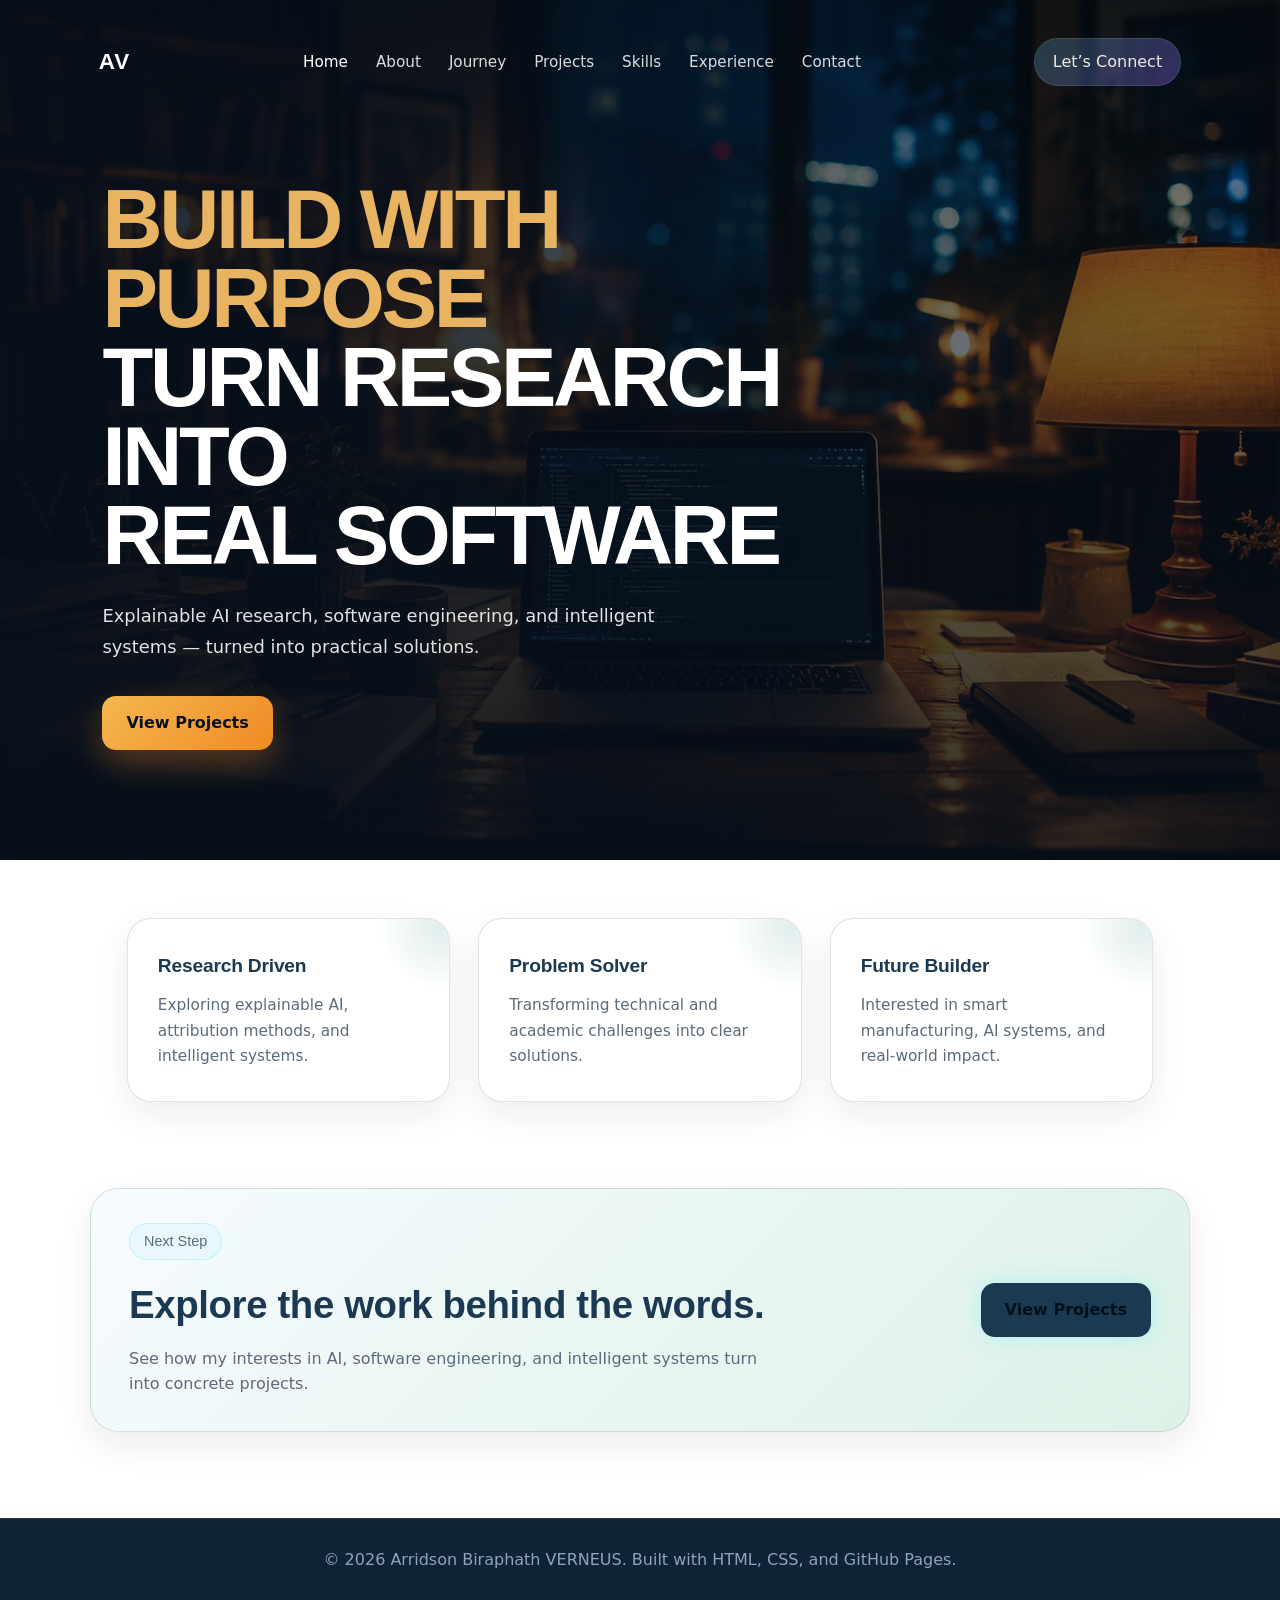
==== commit 3bf15e2a: "Update index.html" ====
--- a/index.html
+++ b/index.html
@@ -116,6 +116,23 @@
         <p>Interested in smart manufacturing, AI systems, and real-world impact.</p>
       </article>
     </section>
+
+    </section>
+
+<section class="home-cta">
+  <div>
+    <p class="section-label">Next Step</p>
+    <h2>Explore the work behind the words.</h2>
+    <p>
+      See how my interests in AI, software engineering, and intelligent systems
+      turn into concrete projects.
+    </p>
+  </div>
+  <a href="projects.html" class="primary-button">View Projects</a>
+</section>
+    
+
+</main>
   </main>
 
   <footer class="site-footer">
--- a/css/style.css
+++ b/css/style.css
@@ -48,8 +48,8 @@
   line-height: 1.6;
 }
 
-/* Navy hero banner */
-.hero-section {
+/* Homepage hero banner */
+.home .hero-section {
   --bg-card: #16314a;
   --bg-card-strong: #1c3a57;
   --text-main: #edeae2;
@@ -58,13 +58,23 @@
   --purple: #7fd3ff;
   --border: rgba(255, 255, 255, 0.10);
   background:
-    linear-gradient(rgba(8, 16, 28, 0.55), rgba(8, 16, 28, 0.55)),
+    linear-gradient(
+      90deg,
+      rgba(6, 15, 27, 0.88) 0%,
+      rgba(6, 15, 27, 0.70) 42%,
+      rgba(6, 15, 27, 0.38) 72%,
+      rgba(6, 15, 27, 0.28) 100%
+    ),
+    linear-gradient(
+      180deg,
+      rgba(6, 15, 27, 0.15) 0%,
+      rgba(6, 15, 27, 0.70) 100%
+    ),
     url("../assets/images/hero.webp") center / cover no-repeat;
   border-radius: 0;
 }
 
 /* Header */
-
 .site-header {
   width: 100%;
   padding: 24px 6%;
@@ -156,15 +166,15 @@
 
 /* Hero */
 
-.hero-section {
+.home .hero-section {
   max-width: 100%;
+  min-height: 86vh;
   margin: 0 auto;
-  padding: 180px 6% 120px;
+  padding: 180px 8% 110px;
   display: flex;
   flex-direction: column;
   justify-content: center;
-  align-items: center;
-  /*gap: 60px;*/
+  align-items: flex-start;
 }
 
 .section-label {
@@ -178,23 +188,28 @@
   font-size: 0.9rem;
 }
 
-.hero-content {
-  max-width: 820px;
-}
-
-.hero-content h1 {
-  font-size: clamp(1.9rem, 4vw, 3.25rem);
-  line-height: 1.05;
-  margin-bottom: 22px;
+.home .hero-content {
+  max-width: 780px;
+  text-align: left;
+}
+
+.home .hero-content h1 {
+  font-size: clamp(3.1rem, 6.5vw, 6.4rem);
+  line-height: 0.95;
+  margin-bottom: 26px;
   text-transform: uppercase;
-  letter-spacing: 1px;
+  letter-spacing: -0.04em;
   color: #ffffff;
   background: none;
 }
 
+.home .hero-content h1 span {
+  display: block;
+}
+
+.home .hero-gold,
 .hero-accent {
-  display: block;
-  color: var(--cyan);
+  color: #e8b462;
 }
 
 .hero-content h2 {
@@ -204,22 +219,23 @@
   margin-bottom: 28px;
 }
 
-.hero-description {
-  max-width: 560px;
-  font-size: 1.1rem;
-  color: #ffffff;
-  margin: 0 auto 36px;
-  padding: 16px 24px;
-  background: rgba(10, 18, 30, 0.45);
-  border-radius: 14px;
-  backdrop-filter: blur(4px);
-}
-
-.hero-buttons {
+.home .hero-description {
+  max-width: 620px;
+  font-size: 1.12rem;
+  line-height: 1.7;
+  color: rgba(255, 255, 255, 0.88);
+  margin: 0 0 34px;
+  padding: 0;
+  background: transparent;
+  border-radius: 0;
+  backdrop-filter: none;
+}
+
+.home .hero-buttons {
   display: flex;
   gap: 18px;
   flex-wrap: wrap;
-  justify-content: center;
+  justify-content: flex-start;
 }
 
 .primary-button,
@@ -248,10 +264,16 @@
   transform: translateY(-3px);
 }
 
-.hero-section .primary-button {
-  background: #f08a24;
-  color: #ffffff;
-  box-shadow: 0 8px 22px rgba(240, 138, 36, 0.35);
+.home .hero-section .primary-button {
+  background: linear-gradient(135deg, #f4b84f, #f08a24);
+  color: #08121f;
+  border-radius: 14px;
+  box-shadow: 0 14px 32px rgba(240, 138, 36, 0.32);
+}
+
+.home .hero-section .primary-button:hover {
+  transform: translateY(-4px);
+  box-shadow: 0 18px 38px rgba(240, 138, 36, 0.42);
 }
 
 /* Hero visual */
@@ -324,31 +346,53 @@
 
 /* Highlights */
 
-.quick-highlights {
-  max-width: 1200px;
+.home .quick-highlights {
+  max-width: 1180px;
   margin: 0 auto;
-  padding: 10px 6% 90px;
+  padding: 58px 6% 86px;
   display: grid;
   grid-template-columns: repeat(3, 1fr);
-  gap: 22px;
-}
-
-.highlight-card {
-  background: transparent;
-  border:  none;
-  box-shadow: none;
-  border-radius: 0;
-  padding: 26px;
-  text-align: center;
-}
-
-.highlight-card h3 {
-  color: var(--cyan);
-  margin-bottom: 10px;
-}
-
-.highlight-card p {
-  color: var(--text-muted);
+  gap: 28px;
+}
+
+.home .highlight-card {
+  background: #ffffff;
+  border: 1px solid rgba(15, 23, 42, 0.12);
+  border-radius: 24px;
+  padding: 32px 30px;
+  text-align: left;
+  box-shadow: 0 12px 34px rgba(15, 23, 42, 0.08);
+  position: relative;
+  overflow: hidden;
+  transition: 0.3s ease;
+}
+
+.home .highlight-card::before {
+  content: "";
+  position: absolute;
+  width: 120px;
+  height: 120px;
+  right: -50px;
+  top: -50px;
+  border-radius: 50%;
+  background: radial-gradient(circle, rgba(141, 196, 189, 0.28), transparent 70%);
+}
+
+.home .highlight-card h3 {
+  color: #1b3a52;
+  font-size: 1.2rem;
+  margin-bottom: 12px;
+}
+
+.home .highlight-card p {
+  color: #5c6b7a;
+  font-size: 0.96rem;
+  line-height: 1.65;
+}
+
+.home .highlight-card:hover {
+  transform: translateY(-5px);
+  box-shadow: 0 18px 42px rgba(15, 23, 42, 0.12);
 }
 
 /* Footer */
@@ -377,8 +421,8 @@
     gap: 18px;
   }
 
-  .hero-section {
-    padding: 130px 6% 80px;
+  .home .hero-section {
+    padding: 140px 6% 90px;
     min-height: 80vh;
   }
 
@@ -388,7 +432,7 @@
     margin-top: 18px;
   }
 
-  .quick-highlights {
+  .home .quick-highlights {
     grid-template-columns: 1fr;
   }
 }
@@ -406,22 +450,71 @@
     display: none;
   }
 
-  .hero-section {
-    padding-left: 5%;
-    padding-right: 5%;
-  }
-
-  .hero-content h1 {
-    font-size: 2.8rem;
-  }
-
-  .hero-buttons {
+  .home .hero-section {
+    padding: 140px 6% 90px;
+    align-items: center;
+    text-align: center;
+  }
+
+  .home .hero-content {
+    text-align: center;
+  }
+  
+  .home .hero-content h1 {
+    font-size: clamp(2.8rem, 13vw, 4.2rem);
+  }
+  
+  .home .hero-description {
+    margin-left: auto;
+    margin-right: auto;
+  }
+  
+  .home .hero-buttons {
+    justify-content: center;
     flex-direction: column;
   }
 
   .primary-button,
   .secondary-button {
     text-align: center;
+  }
+}
+
+.home .home-cta {
+  max-width: 1100px;
+  margin: 0 auto 86px;
+  padding: 34px 38px;
+  display: flex;
+  justify-content: space-between;
+  align-items: center;
+  gap: 28px;
+  background: linear-gradient(135deg, #f7fbff, #dcf2e7);
+  border: 1px solid rgba(15, 23, 42, 0.12);
+  border-radius: 28px;
+  box-shadow: 0 14px 34px rgba(15, 23, 42, 0.08);
+}
+
+.home .home-cta h2 {
+  color: #1b3a52;
+  font-size: clamp(1.7rem, 3vw, 2.4rem);
+  margin-bottom: 10px;
+}
+
+.home .home-cta p {
+  color: #5c6b7a;
+  max-width: 640px;
+}
+
+.home .home-cta .section-label {
+  margin-bottom: 14px;
+}
+
+@media (max-width: 760px) {
+  .home .home-cta {
+    margin-left: 6%;
+    margin-right: 6%;
+    flex-direction: column;
+    align-items: flex-start;
   }
 }
 
